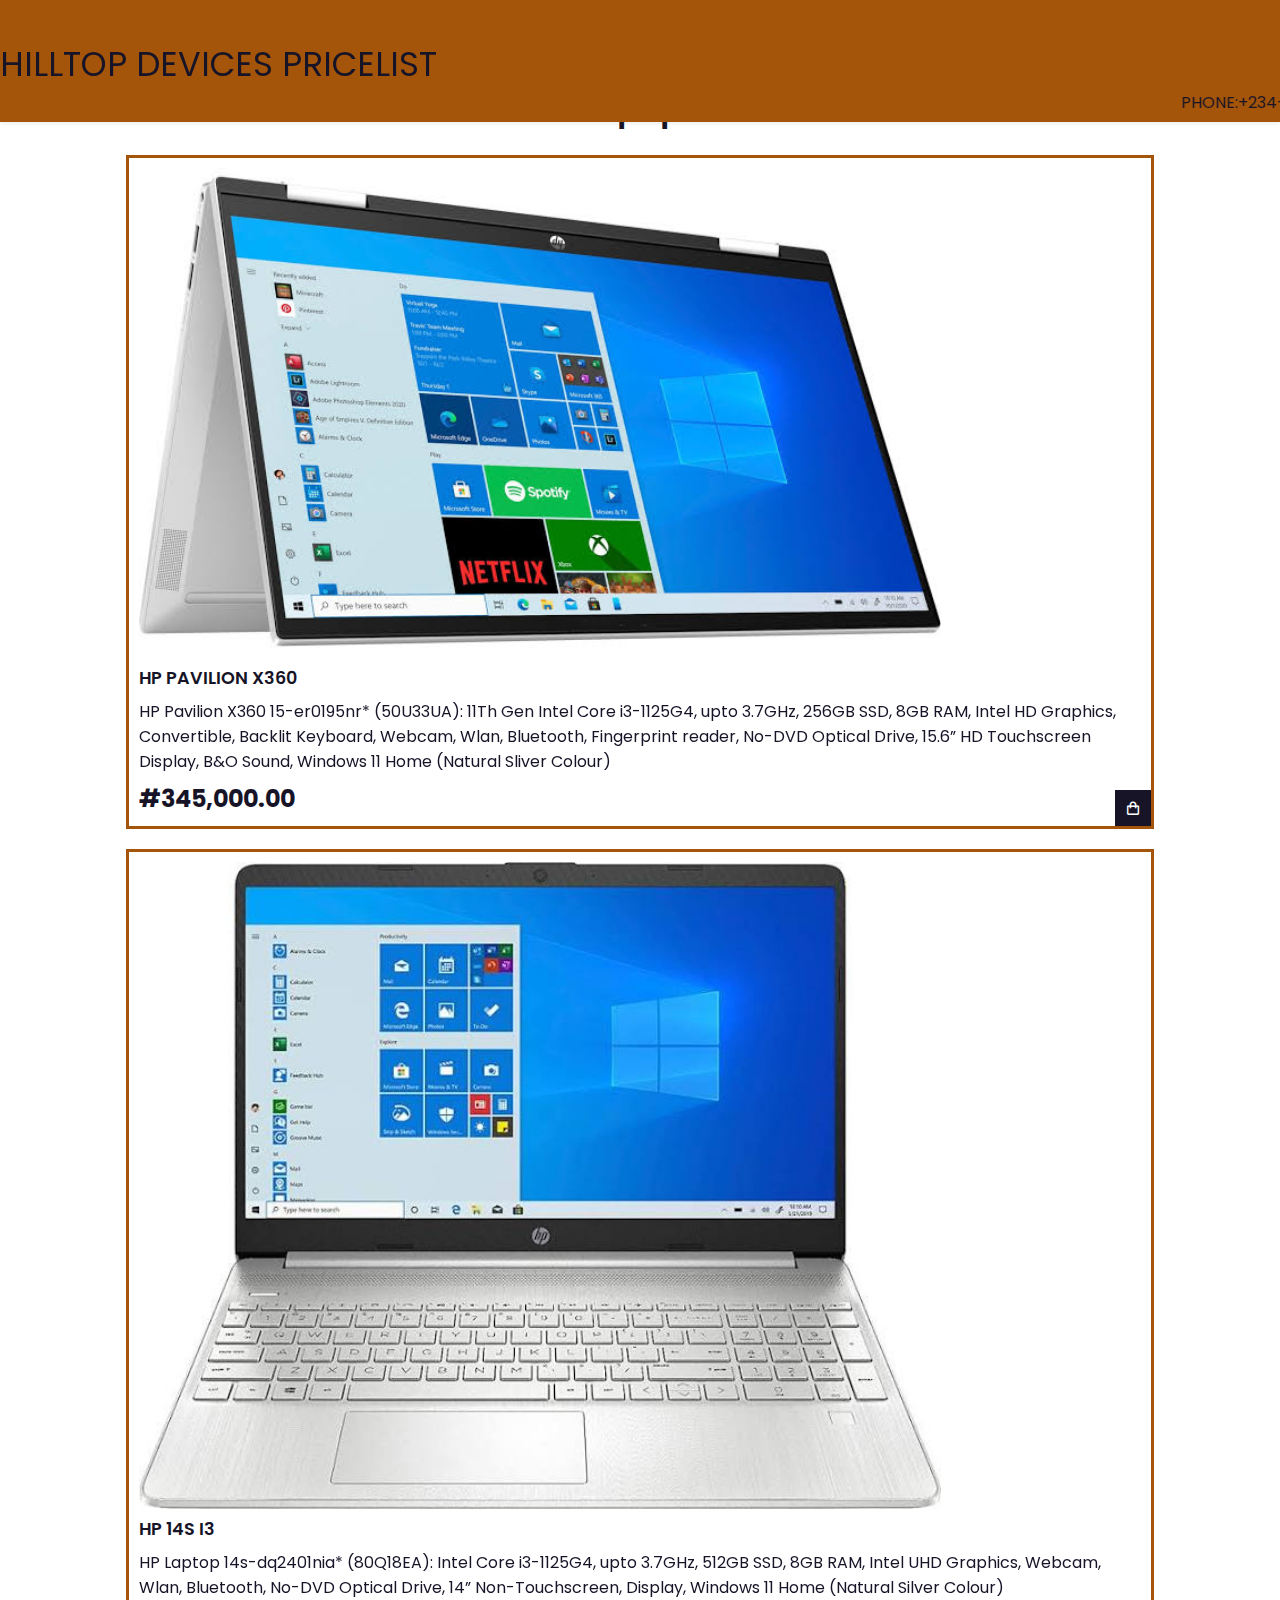
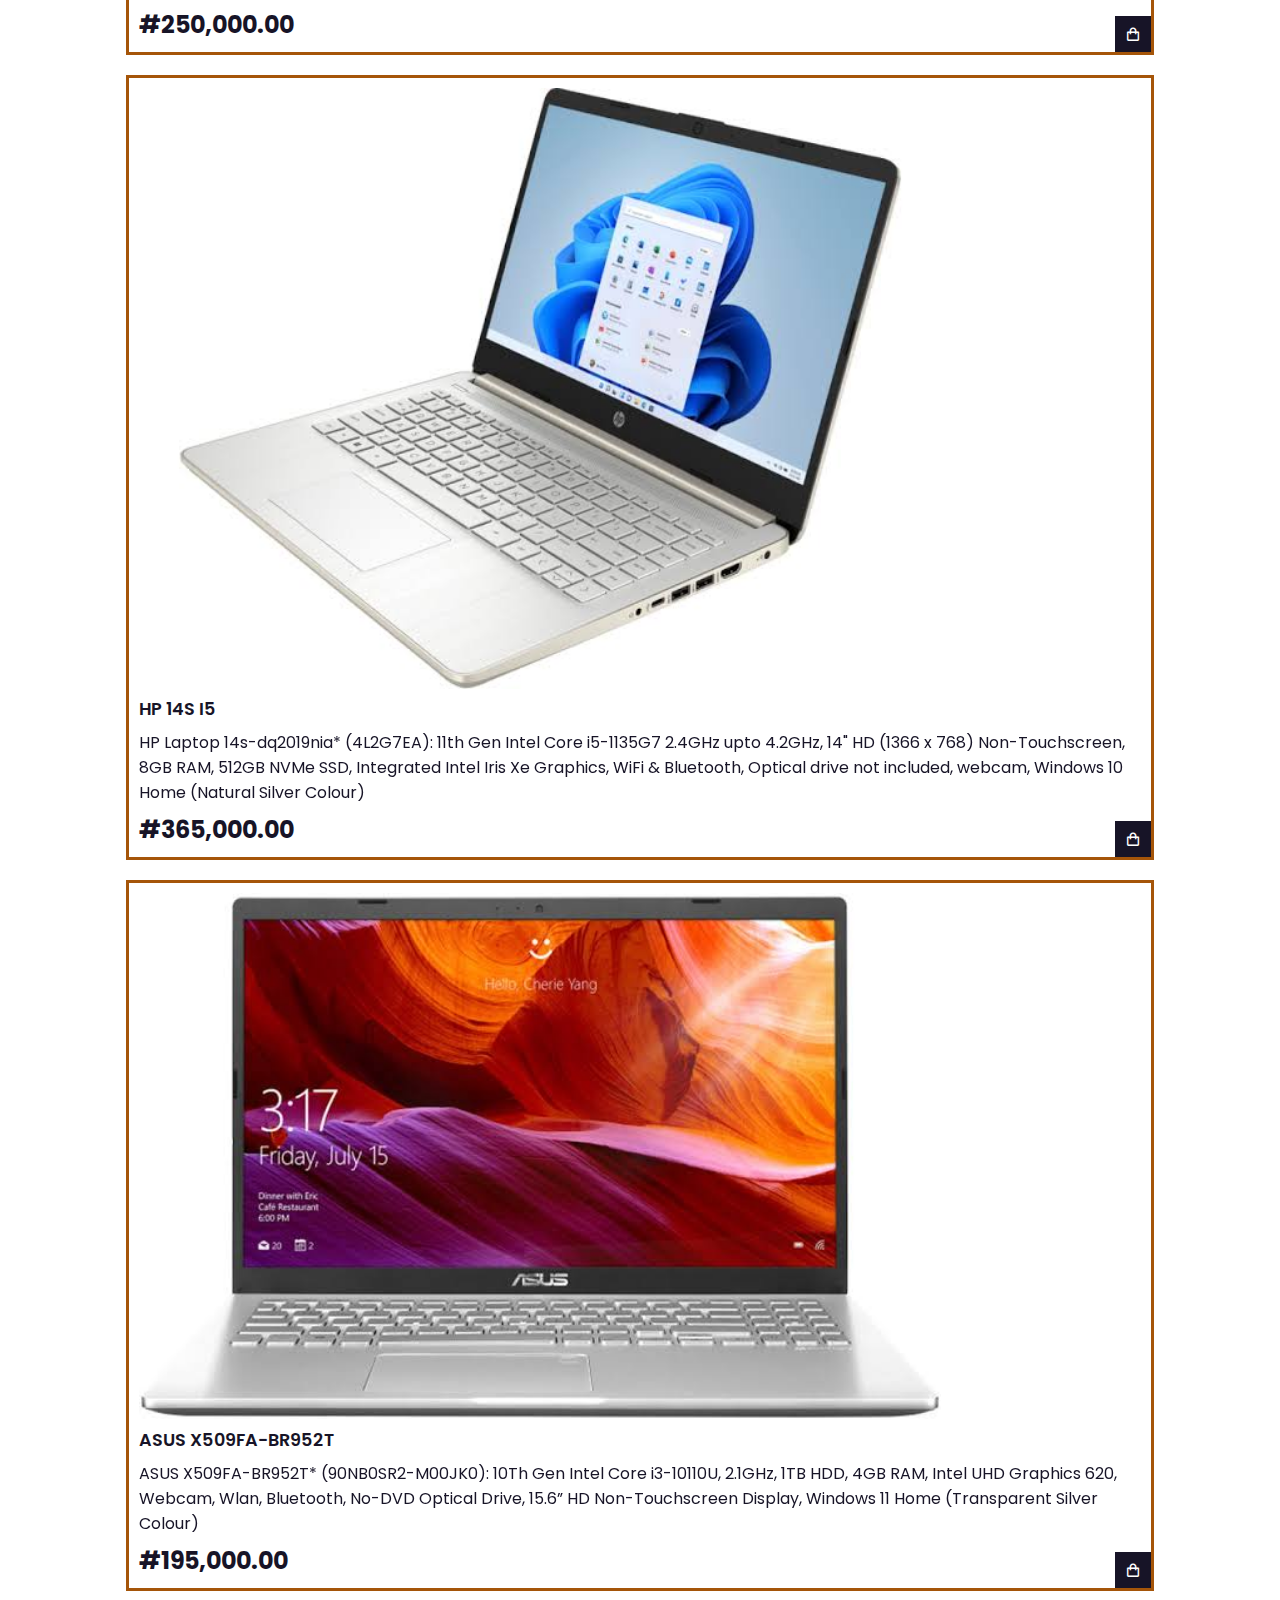
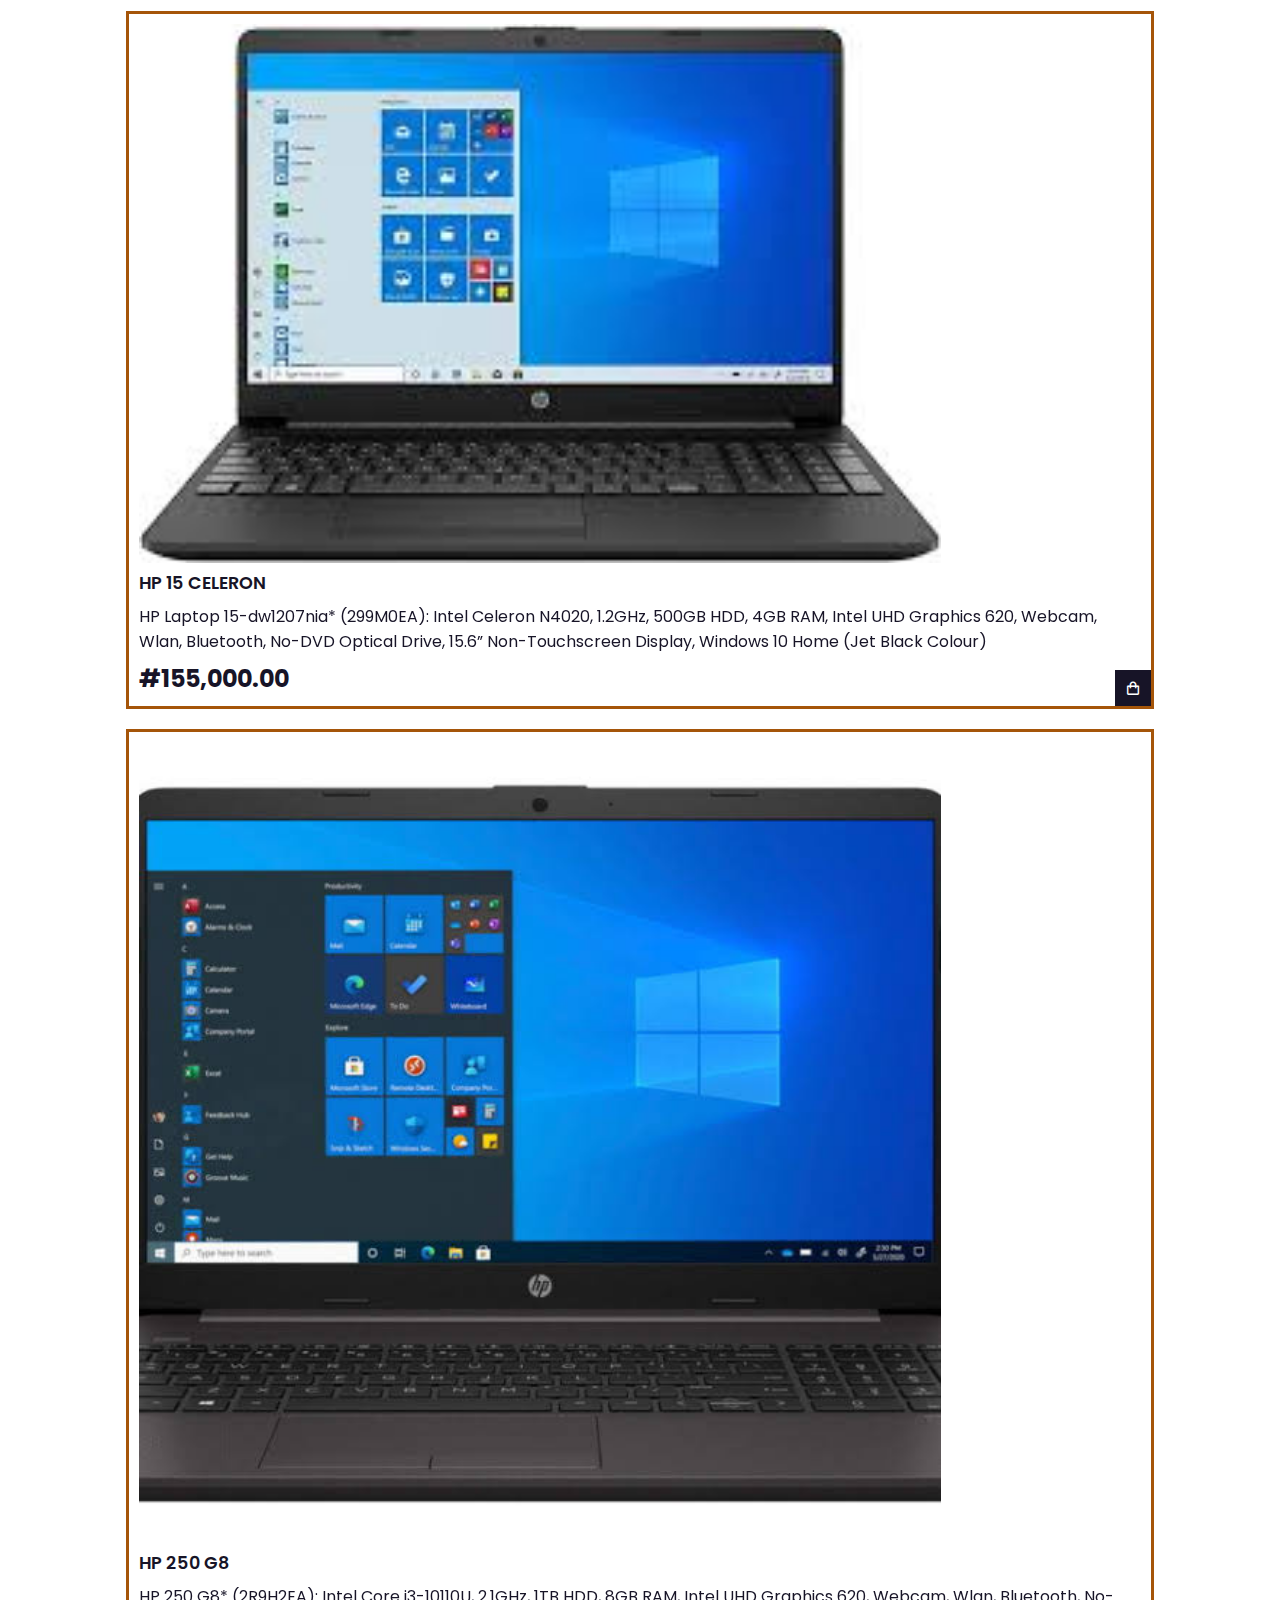
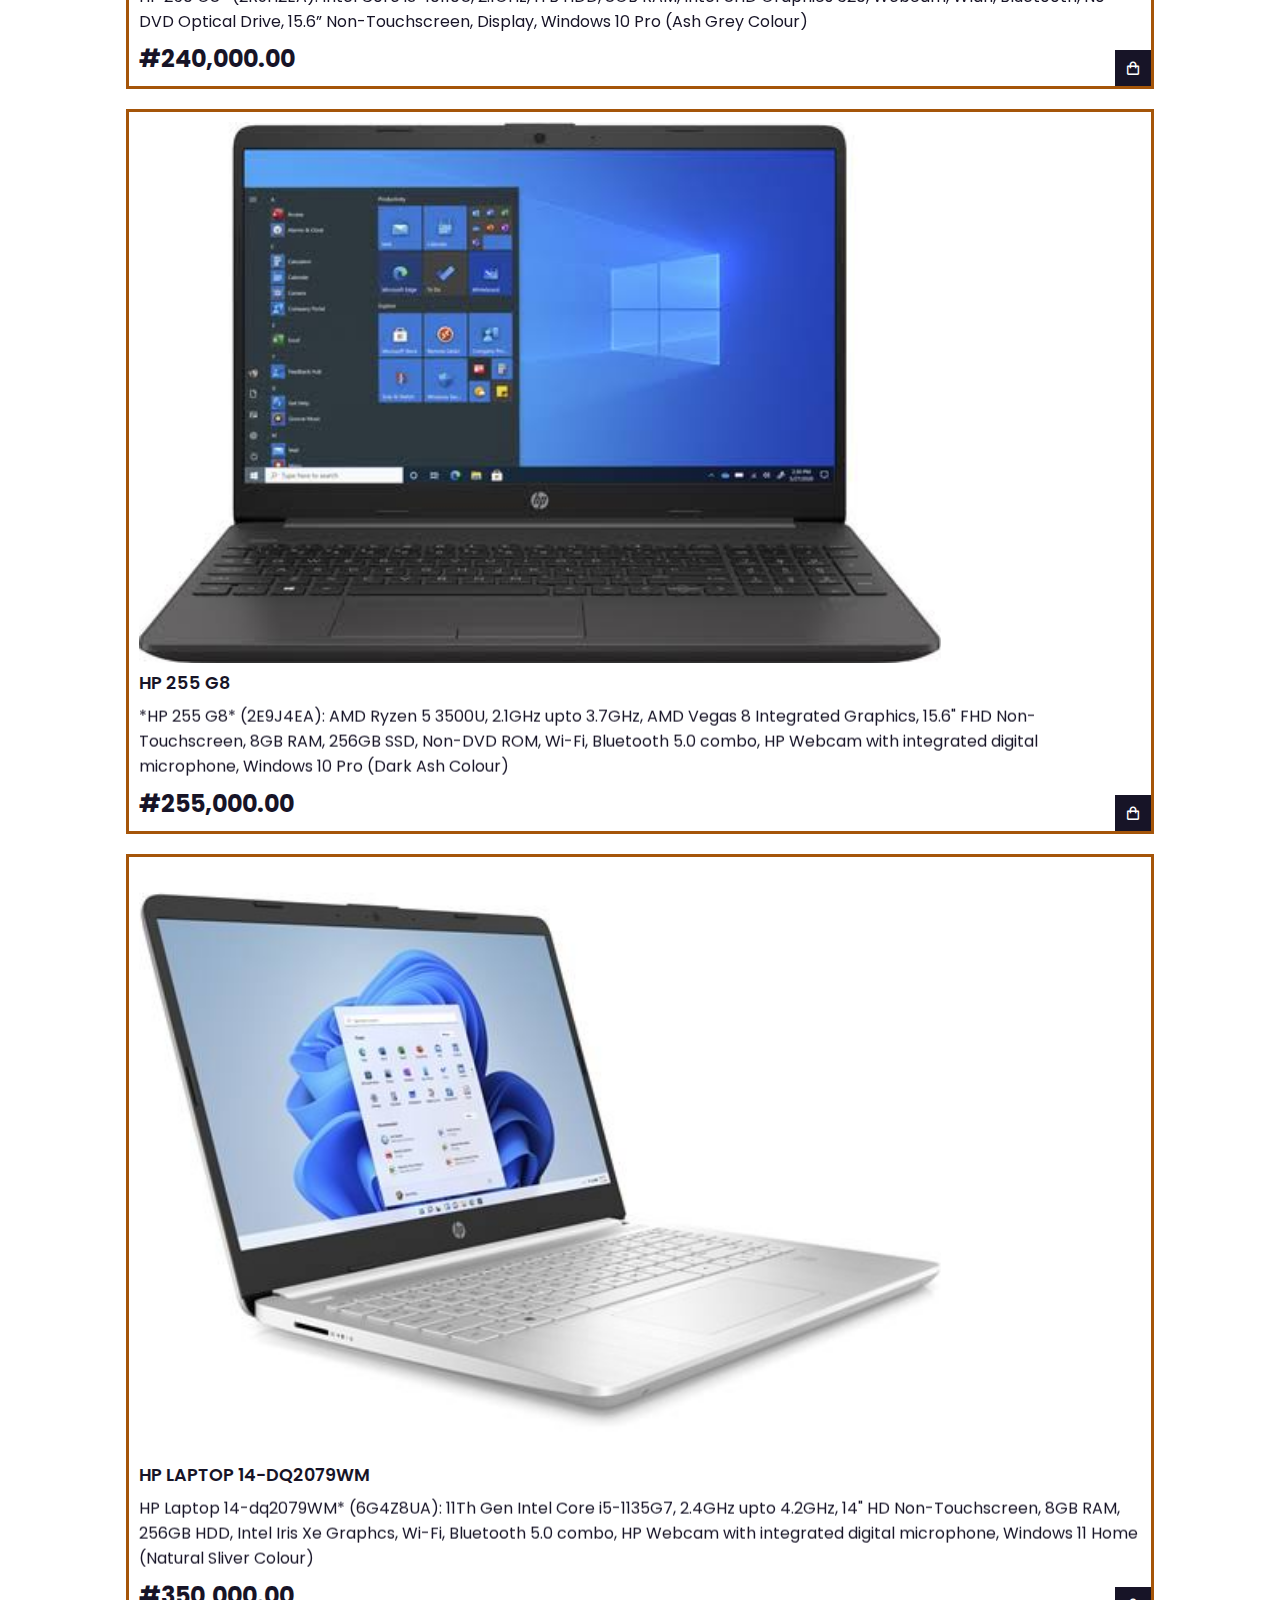
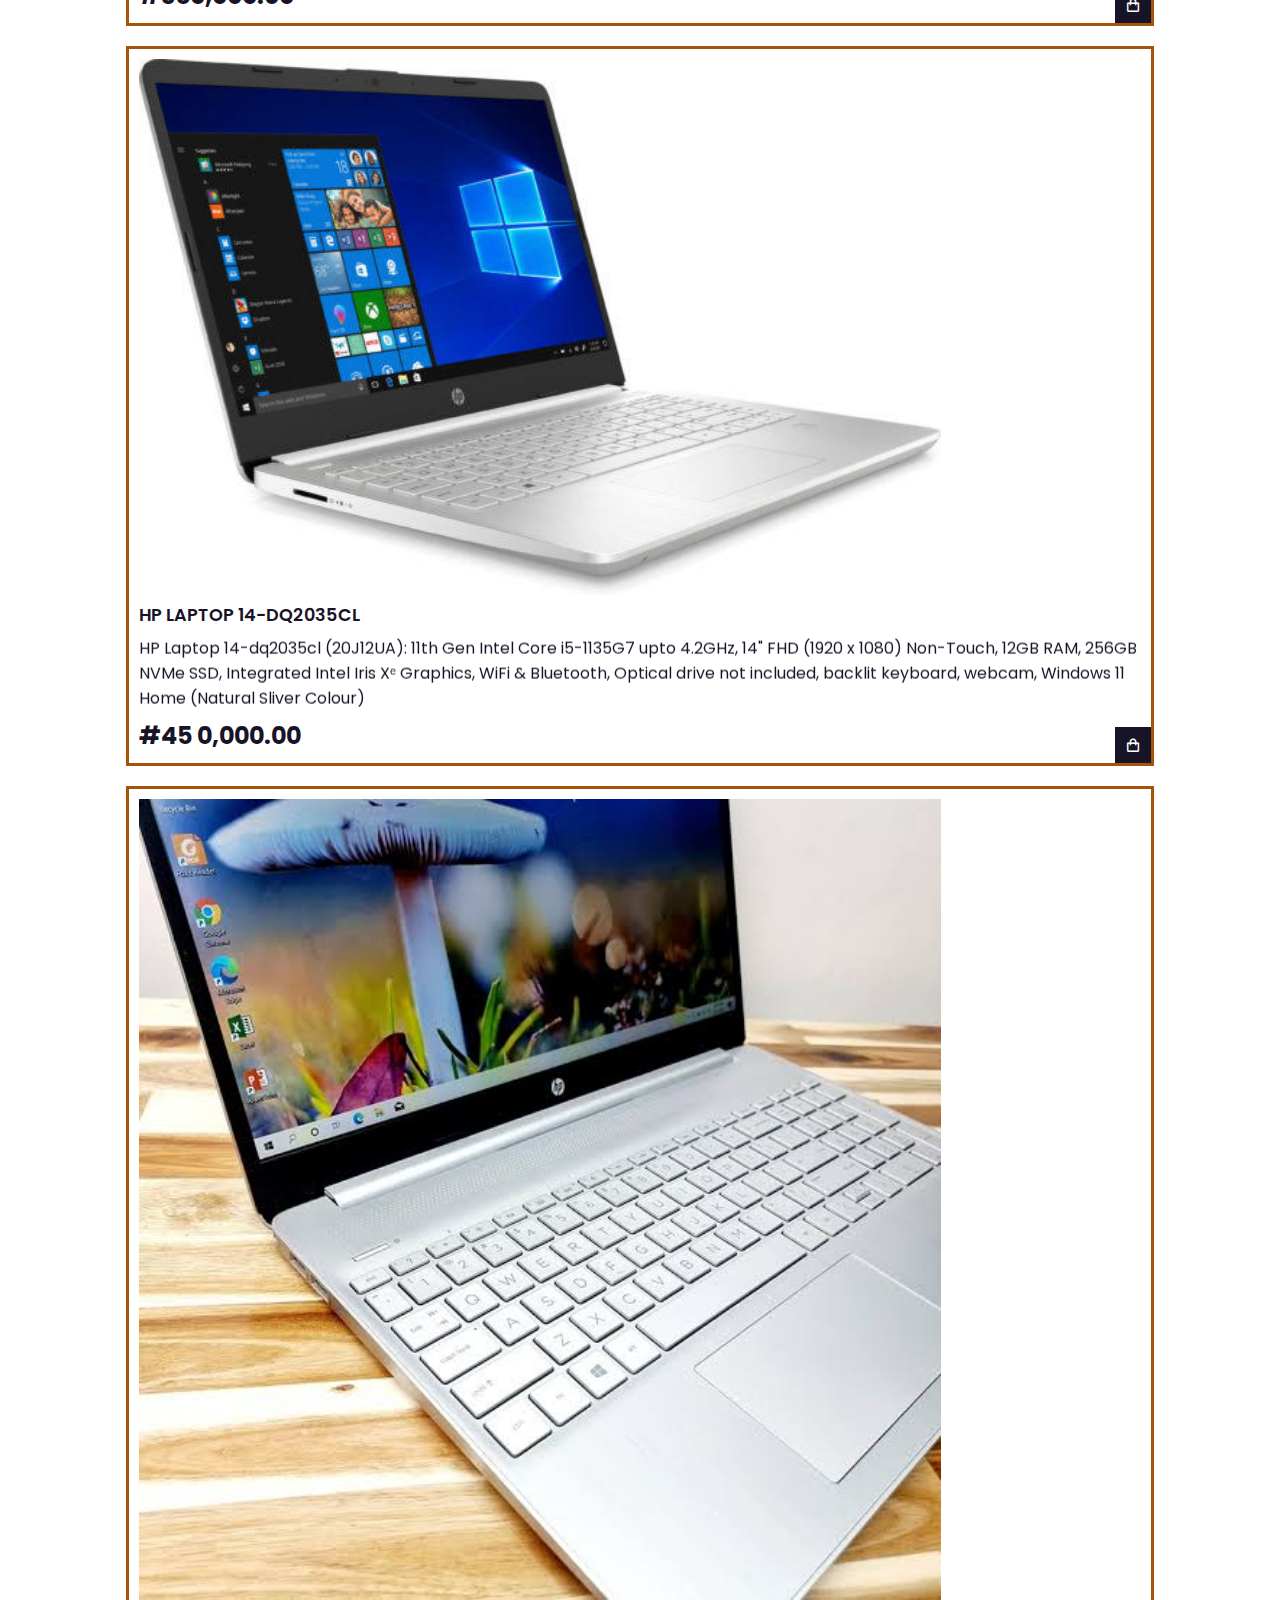
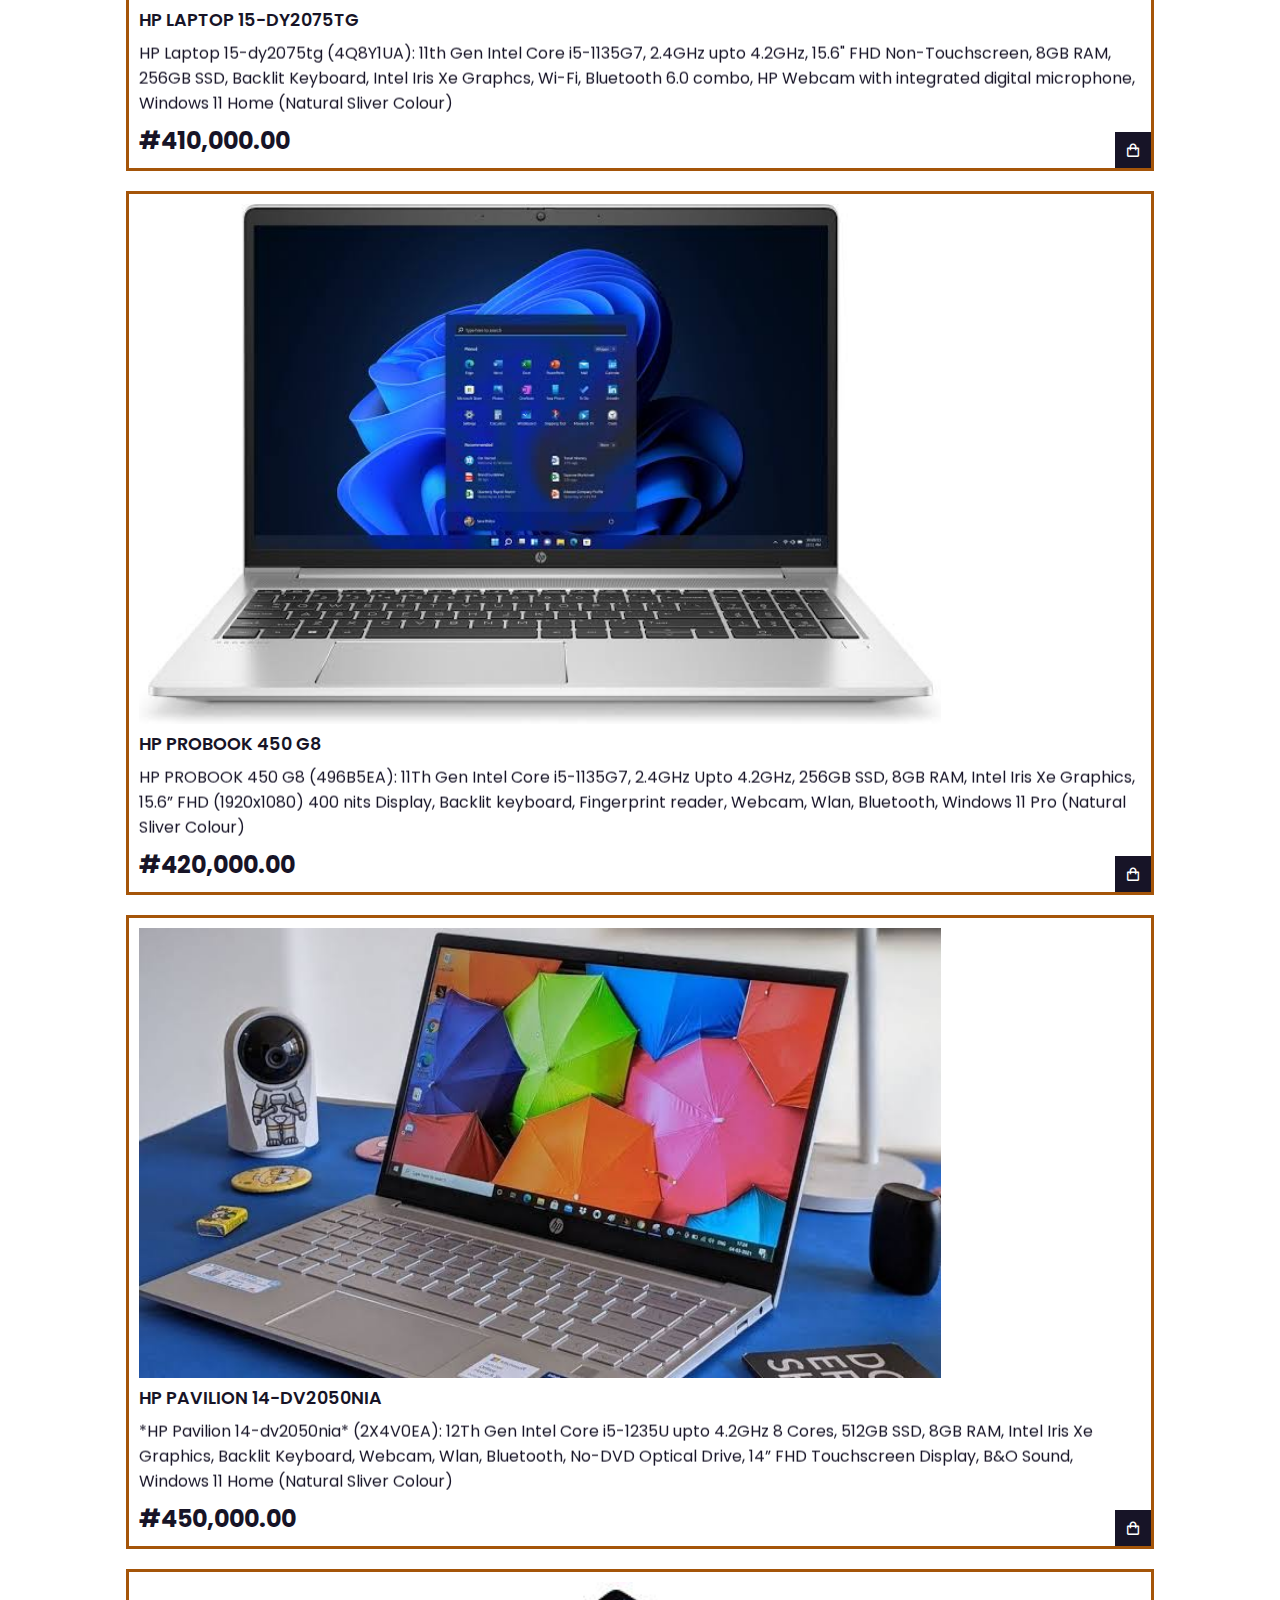
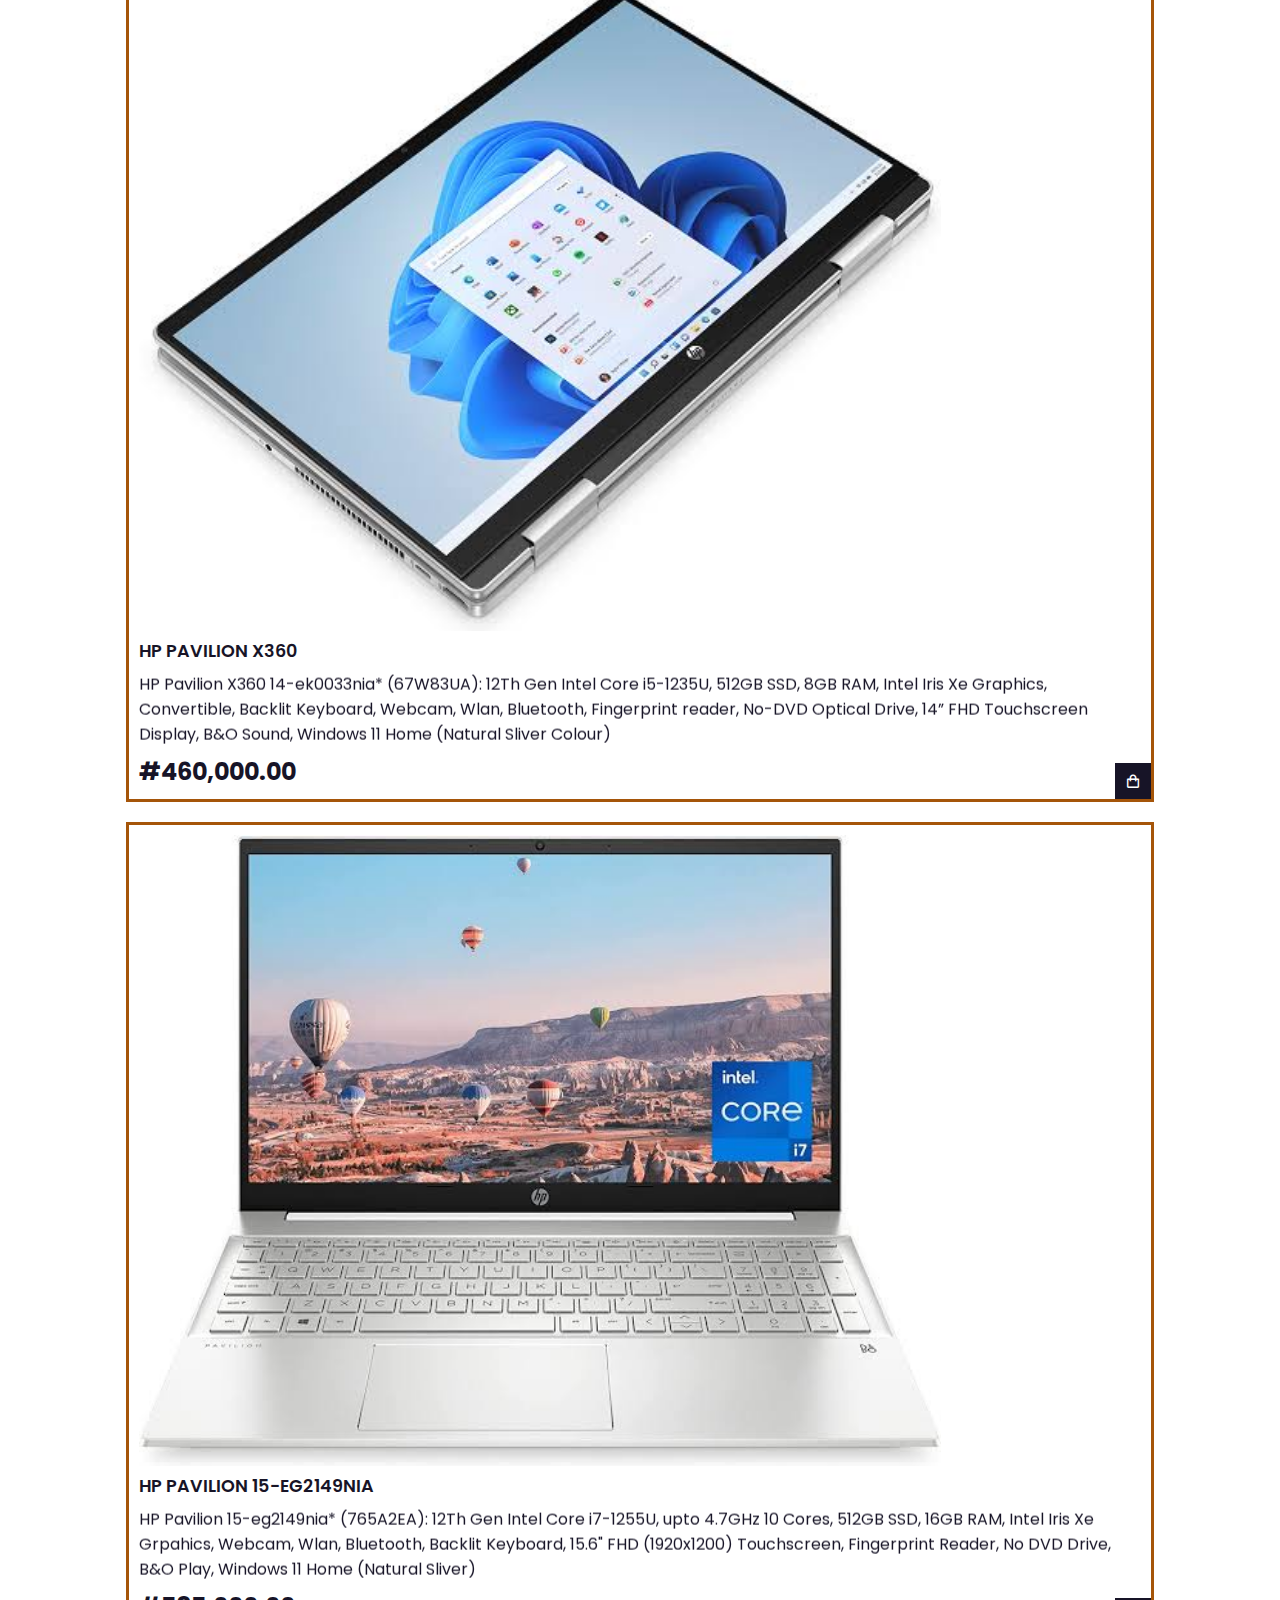
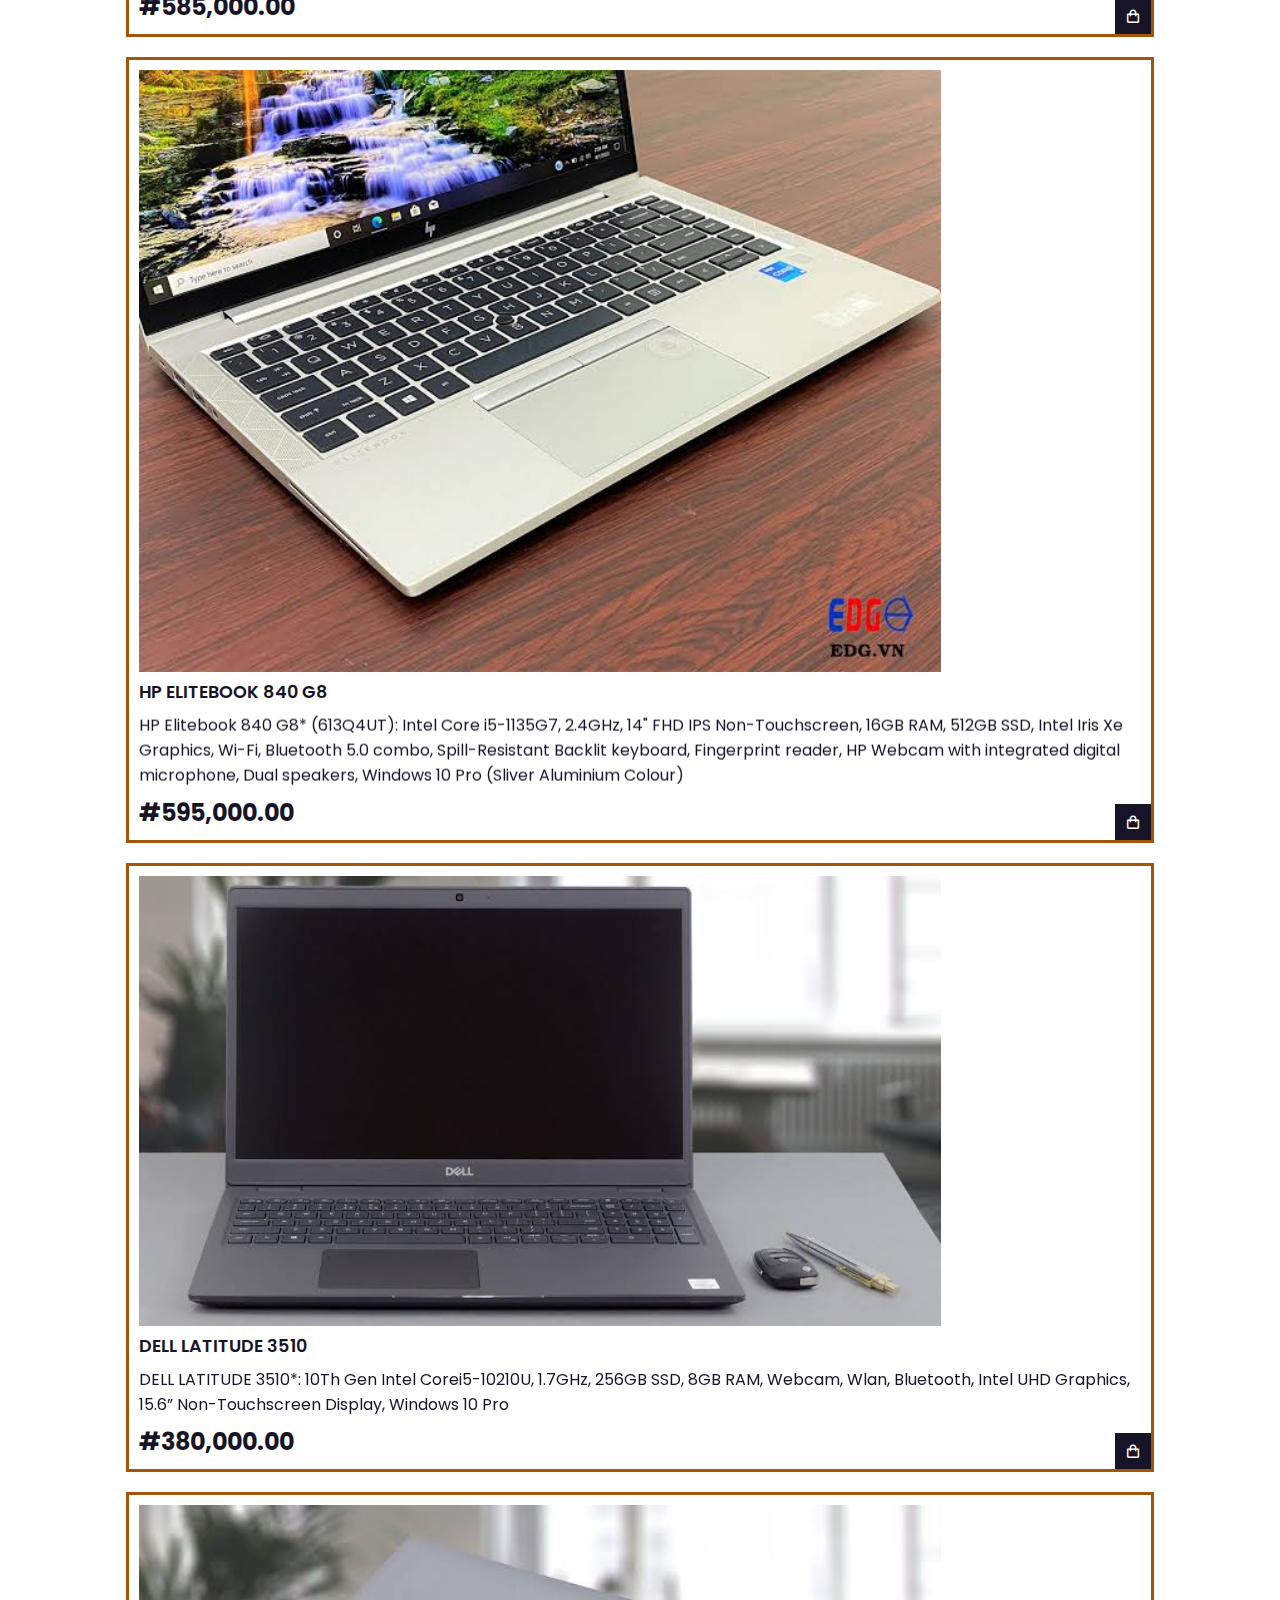
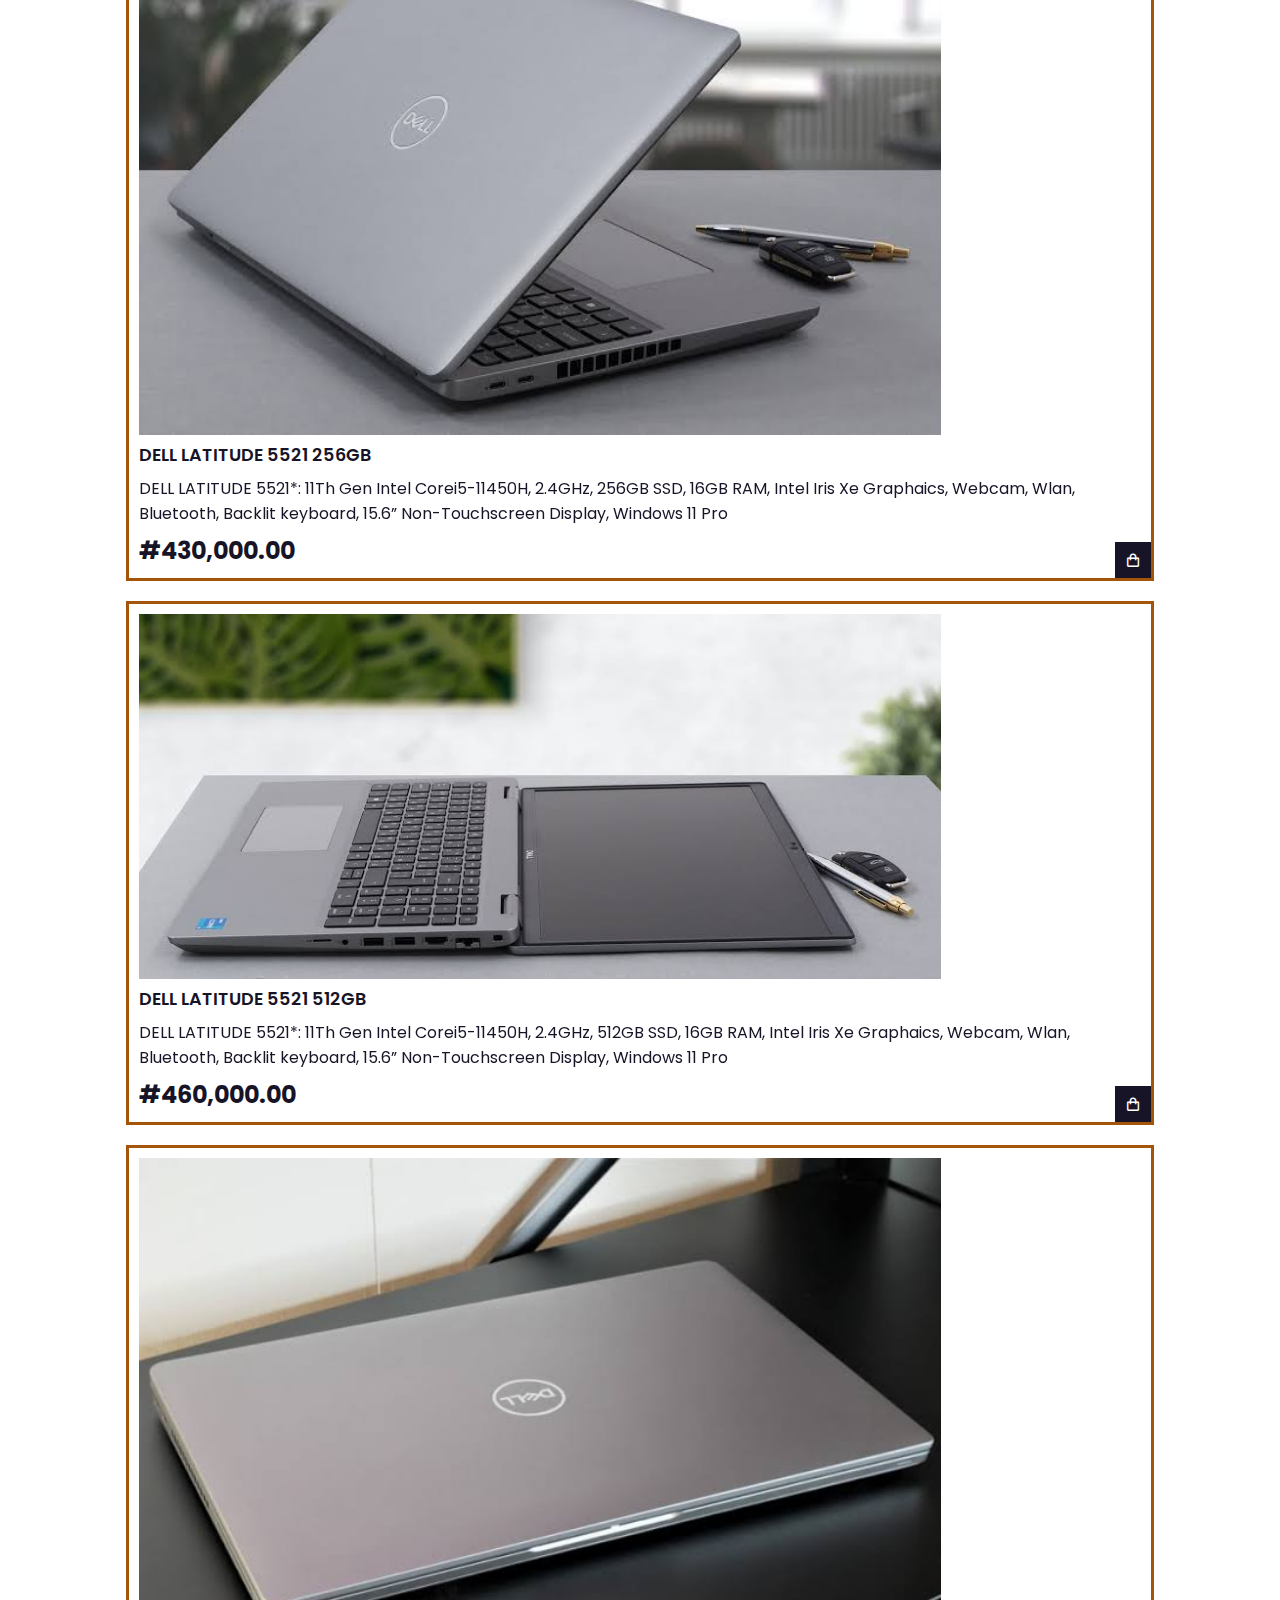
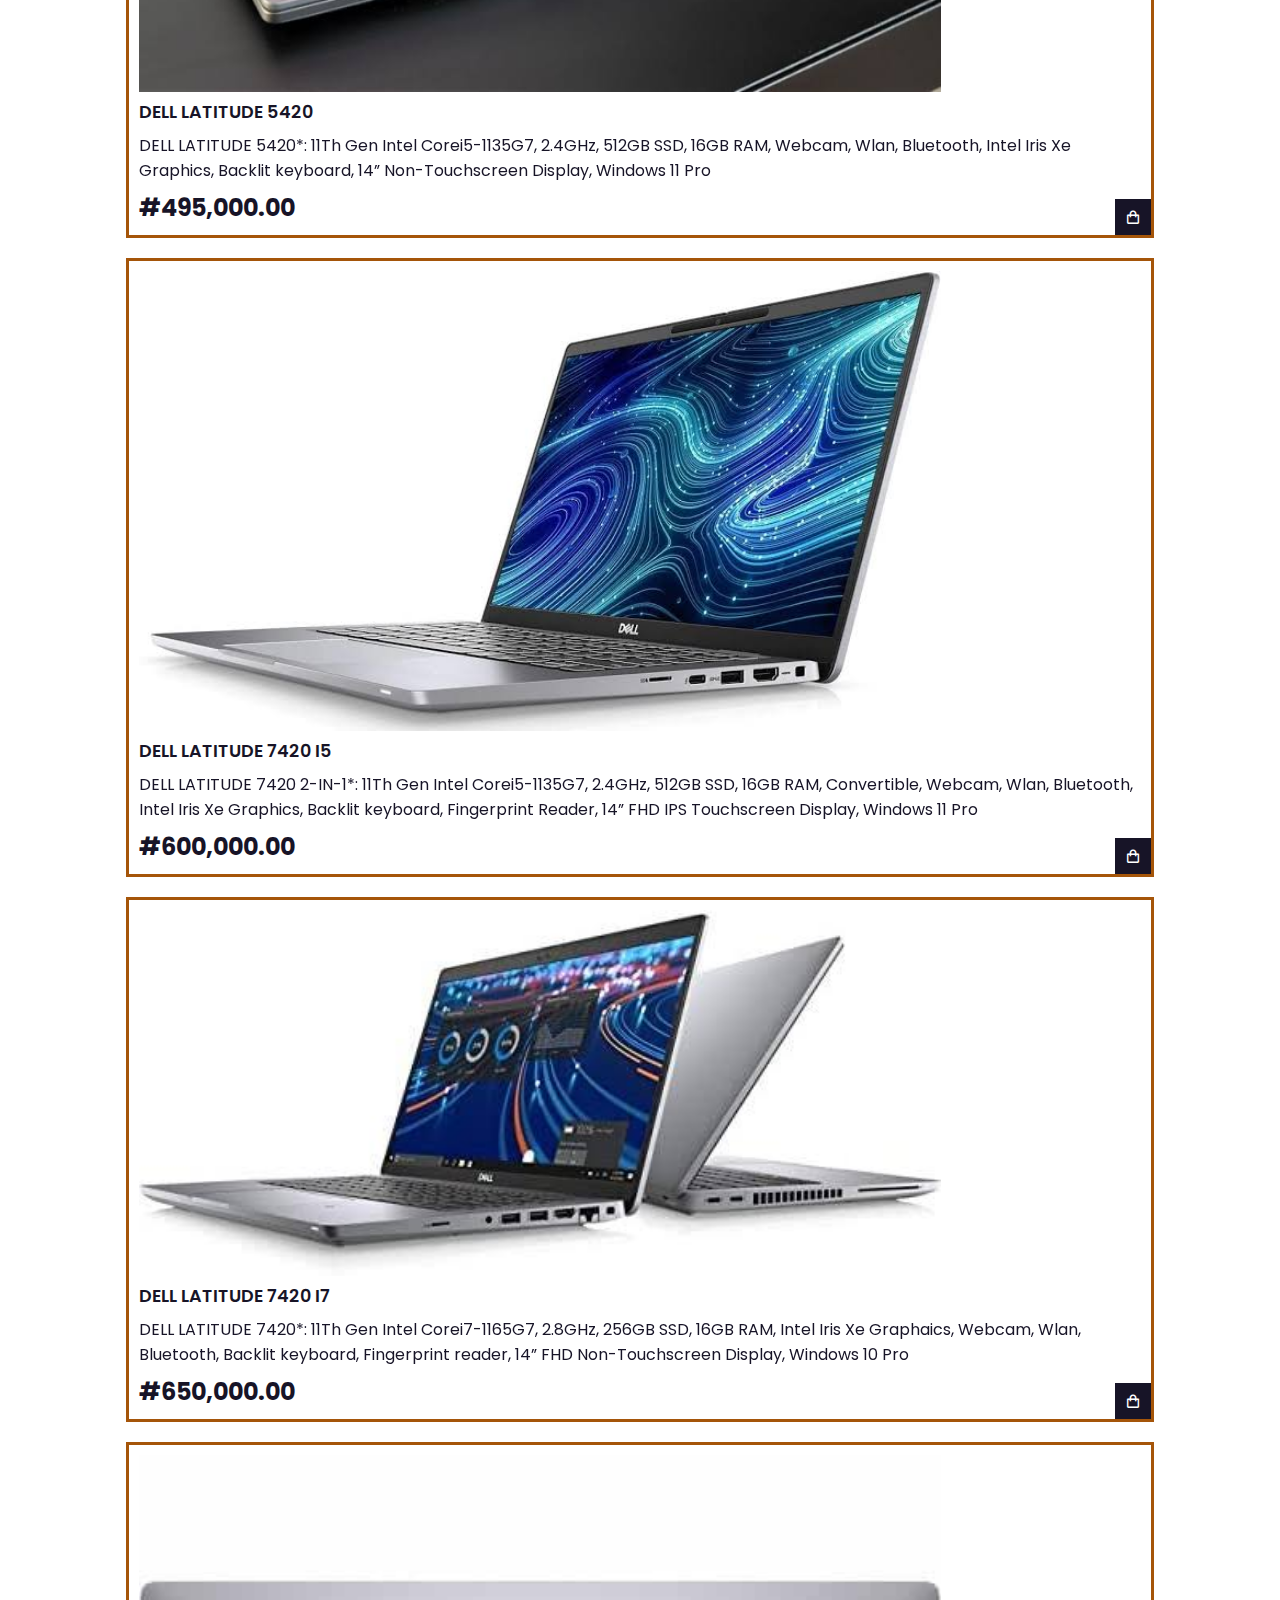
==== HILLTOPPP DEVICES2/index.html @ 817f25f0 "Add files via upload" ====
<!DOCTYPE html>
<html lang="en">
<head>
    <meta charset="UTF-8">
    <meta name="viewport" content="width=device-width, initial-scale=1.0">
    <title>Hilltop Devices PriceList</title>
    <!-- <link to css -->
    <!-- link to box icons -->
    <link href='https://unpkg.com/boxicons@2.1.4/css/boxicons.min.css' rel='stylesheet'>
     <!-- <link rel="stylesheet" href="css/bootstrap.min.css"> -->
    <!-- <link rel="stylesheet" href="css/font-awesome.min.css"> -->
    <!-- <link rel="stylesheet" href="css/bootstrapp.min.css">  -->
    <link rel="stylesheet" href="css/style.css"> 
</head>
<body>
    <!-- header -->
    <header>
        <div class="nav container"></div>
        <a href="#" class="logo">HILLTOP DEVICES PRICELIST</a>
        <marquee >PHONE:+234-909-273-9178  ADDRESS: Suite C10, MSQUARE Plaza @ N0 2, Pepple street, Computer Village ikeja, Lagos</marquee>
       
        <!-- cart-icon -->

        <script src="https://static.elfsight.com/platform/platform.js" data-use-service-core defer></script>
        <div class="elfsight-app-72f324aa-afa5-4ec3-861b-7523d70e70b2"></div>
        
        
        
    </header>
    <!-- shop -->
    <section class="shop container">
        <h2 class="section-title">Laptops</h2>
        <!-- Content -->
        <div class="shop-content">
            <!-- box 1 -->
            <div class="product-box">
                <img  src="img/pavilionX3601.jpeg" alt="" class="product-img">
                <h2 class="product-title">HP PAVILION X360</h2> 
                <marquee width="100%" direction="up" behavior="slide" speed=""><p>HP Pavilion X360 15-er0195nr* (50U33UA): 11Th Gen Intel Core i3-1125G4, upto 3.7GHz, 256GB SSD, 8GB RAM, Intel HD Graphics, Convertible, Backlit Keyboard, Webcam, Wlan, Bluetooth, Fingerprint reader, No-DVD Optical Drive, 15.6” HD Touchscreen Display, B&O Sound, Windows 11 Home (Natural Sliver Colour)</p></marquee>
                <span class="price"><h2>#345,000.00</h2></span>
                <i class=" bx bx-shopping-bag add-cart"></i>       
          
            </div>
             <!-- box 2 -->
             <div class="product-box">
                <img  src="img/14shp2.jpeg" alt="" class="product-img">
                <h2 class="product-title"> HP 14s i3</h2>             
                <marquee width="100%" direction="up" behavior="slide" speed=""><p>HP Laptop 14s-dq2401nia* (80Q18EA): Intel Core i3-1125G4, upto 3.7GHz, 512GB SSD, 8GB RAM, Intel UHD Graphics, Webcam, Wlan, Bluetooth, No-DVD Optical Drive, 14” Non-Touchscreen, Display, Windows 11 Home (Natural Silver Colour)</p></marquee>
                <span class="price"><h2>#250,000.00</h2></span>
                <i class=" bx bx-shopping-bag add-cart"></i>

          
            </div>
             <!-- box 3 -->
             <div class="product-box">
                <img  src="img/i5hp3.jpeg" alt="" class="product-img">
                <h2 class="product-title"> HP 14s i5</h2>              
                <marquee width="100%" direction="up" behavior="slide"><p>HP Laptop 14s-dq2019nia* (4L2G7EA): 11th Gen Intel Core i5-1135G7 2.4GHz upto 4.2GHz, 14" HD (1366 x 768) Non-Touchscreen, 8GB RAM, 512GB NVMe SSD, Integrated Intel Iris Xe Graphics, WiFi & Bluetooth, Optical drive not included, webcam, Windows 10 Home (Natural Silver Colour)</p></marquee>
                <span class="price"><h2>#365,000.00</h2></span>
                <i class=" bx bx-shopping-bag add-cart"></i>       
          
            </div>

             <!-- box 4 -->
             <div class="product-box">
                <img  src="img/Asus4.jpeg" alt="" class="product-img">
                <h2 class="product-title"> ASUS X509FA-BR952T</h2>              
                <marquee width="100%" direction="up" behavior="slide"><p>ASUS X509FA-BR952T* (90NB0SR2-M00JK0): 10Th Gen Intel Core i3-10110U, 2.1GHz, 1TB HDD, 4GB RAM, Intel UHD Graphics 620, Webcam, Wlan, Bluetooth, No-DVD Optical Drive, 15.6” HD Non-Touchscreen Display, Windows 11 Home (Transparent Silver Colour)</p></marquee>
                <span class="price"><h2>#195,000.00</h2></span>
                <i class=" bx bx-shopping-bag add-cart"></i>       
          
            </div>

             <!-- box 5 -->
             <div class="product-box">
                <img  src="img/laptop5.jpeg" alt="" class="product-img">
                <h2 class="product-title"> HP 15 Celeron</h2>               
                <marquee width="100%" direction="up" behavior="slide"><p>HP Laptop 15-dw1207nia* (299M0EA): Intel Celeron N4020, 1.2GHz, 500GB HDD, 4GB RAM, Intel UHD Graphics 620, Webcam, Wlan, Bluetooth, No-DVD Optical Drive, 15.6” Non-Touchscreen Display, Windows 10 Home (Jet Black Colour)</p></marquee>
                <span class="price"><h2>#155,000.00</h2></span>
                <i class=" bx bx-shopping-bag add-cart"></i>       
          
            </div>

             <!-- box 6 -->
             <div class="product-box">
                <img  src="img/laptop (6).jpeg" alt="" class="product-img">
                <h2 class="product-title"> HP 250 G8</h2>    
                <marquee width="100%" direction="up" behavior="slide"><p>HP 250 G8* (2R9H2EA): Intel Core i3-10110U, 2.1GHz, 1TB HDD, 8GB RAM, Intel UHD Graphics 620, Webcam, Wlan, Bluetooth, No-DVD Optical Drive, 15.6” Non-Touchscreen, Display, Windows 10 Pro (Ash Grey Colour)</p></marquee>
                <span class="price"><h2>#240,000.00</h2></span>
                <i class=" bx bx-shopping-bag add-cart"></i>       
          
            </div>

            <!-- box 7 -->
            <div class="product-box">
                <img  src="img/laptop (7).jpeg" alt="" class="product-img">
                <h2 class="product-title"> HP 255 G8</h2>              
                <marquee width="100%" direction="up" behavior="slide"><p>*HP 255 G8* (2E9J4EA): AMD Ryzen 5 3500U, 2.1GHz upto 3.7GHz, AMD Vegas 8 Integrated Graphics, 15.6" FHD Non-Touchscreen, 8GB RAM, 256GB SSD, Non-DVD ROM, Wi-Fi, Bluetooth 5.0 combo, HP Webcam with integrated digital microphone, Windows 10 Pro (Dark Ash Colour)</p></marquee>
                <span class="price"><h2>#255,000.00</h2></span>
                <i class=" bx bx-shopping-bag add-cart"></i>       
          
            </div>

             <!-- box 8 -->
             <div class="product-box">
                <img  src="img/laptop8.jpeg" alt="" class="product-img">
                <h2 class="product-title"> HP Laptop 14-dq2079WM</h2>              
                <marquee width="100%" direction="up" behavior="slide"><p>HP Laptop 14-dq2079WM* (6G4Z8UA): 11Th Gen Intel Core i5-1135G7, 2.4GHz upto 4.2GHz, 14" HD Non-Touchscreen, 8GB RAM, 256GB HDD, Intel Iris Xe Graphcs, Wi-Fi, Bluetooth 5.0 combo, HP Webcam with integrated digital microphone, Windows 11 Home (Natural Sliver Colour)</p></marquee>
                <span class="price"><h2>#350,000.00</h2></span>
                <i class=" bx bx-shopping-bag add-cart"></i>       
          
            </div>

            <!-- box 9 -->
            <div class="product-box">
                <img  src="img/laptop (9).jpeg" alt="" class="product-img">
                <h2 class="product-title"> HP Laptop 14-dq2035cl</h2>              
                <marquee width="100%" direction="up" behavior="slide"><p>HP Laptop 14-dq2035cl (20J12UA): 11th Gen Intel Core i5-1135G7 upto 4.2GHz, 14" FHD (1920 x 1080) Non-Touch, 12GB RAM, 256GB NVMe SSD, Integrated Intel Iris Xᵉ Graphics, WiFi & Bluetooth, Optical drive not included, backlit keyboard, webcam, Windows 11 Home (Natural Sliver Colour)</p></marquee>
                <span class="price"><h2>#45 0,000.00</h2></span>
                <i class=" bx bx-shopping-bag add-cart"></i>       
          
            </div>

            <!-- box 10 -->
            <div class="product-box">
                <img  src="img/laptop (10).jpeg" alt="" class="product-img">
                <h2 class="product-title">HP Laptop 15-dy2075tg </h2>              
                <marquee width="100%" direction="up" behavior="slide"><p>HP Laptop 15-dy2075tg (4Q8Y1UA): 11th Gen Intel Core i5-1135G7, 2.4GHz upto 4.2GHz, 15.6" FHD Non-Touchscreen, 8GB RAM, 256GB SSD, Backlit Keyboard, Intel Iris Xe Graphcs, Wi-Fi, Bluetooth 6.0 combo, HP Webcam with integrated digital microphone, Windows 11 Home (Natural Sliver Colour)</p></marquee>
                <span class="price"><h2>#410,000.00</h2></span>
                <i class=" bx bx-shopping-bag add-cart"></i>       
          
            </div>

            <!-- box 11 -->
            <div class="product-box">
                <img  src="img/laptop (11).jpeg" alt="" class="product-img">
                <h2 class="product-title"> HP PROBOOK 450 G8</h2>              
                <marquee width="100%" direction="up" behavior="slide"><p>HP PROBOOK 450 G8 (496B5EA): 11Th Gen Intel Core i5-1135G7, 2.4GHz Upto 4.2GHz, 256GB SSD, 8GB RAM, Intel Iris Xe Graphics, 15.6” FHD (1920x1080) 400 nits Display, Backlit keyboard, Fingerprint reader, Webcam, Wlan, Bluetooth, Windows 11 Pro (Natural Sliver Colour)</p></marquee>
                <span class="price"><h2>#420,000.00</h2></span>
                <i class=" bx bx-shopping-bag add-cart"></i>       
          
            </div> 

            <!-- box 12 -->
            <div class="product-box">
                <img  src="img/laptop (12).jpeg" alt="" class="product-img">
                <h2 class="product-title"> HP Pavilion 14-dv2050nia</h2>              
                <marquee width="100%" direction="up" behavior="slide"><p>*HP Pavilion 14-dv2050nia* (2X4V0EA): 12Th Gen Intel Core i5-1235U upto 4.2GHz 8 Cores, 512GB SSD, 8GB RAM, Intel Iris Xe Graphics, Backlit Keyboard, Webcam, Wlan, Bluetooth, No-DVD Optical Drive, 14” FHD Touchscreen Display, B&O Sound, Windows 11 Home (Natural Sliver Colour)</p></marquee>
                <span class="price"><h2>#450,000.00</h2></span>
                <i class=" bx bx-shopping-bag add-cart"></i>       
          
            </div>

            <!-- box 13 -->
            <div class="product-box">
                <img  src="img/laptop (13).jpeg" alt="" class="product-img">
                <h2 class="product-title"> HP Pavilion X360</h2>              
                <marquee width="100%" direction="up" behavior="slide"><p>HP Pavilion X360 14-ek0033nia* (67W83UA): 12Th Gen Intel Core i5-1235U, 512GB SSD, 8GB RAM, Intel Iris Xe Graphics, Convertible, Backlit Keyboard, Webcam, Wlan, Bluetooth, Fingerprint reader, No-DVD Optical Drive, 14” FHD Touchscreen Display, B&O Sound, Windows 11 Home (Natural Sliver Colour)</p></marquee>
                <span class="price"><h2>#460,000.00</h2></span>
                <i class=" bx bx-shopping-bag add-cart"></i>       
          
            </div>

            <!-- box 14 -->
            <div class="product-box">
                <img  src="img/laptop (14).jpeg" alt="" class="product-img">
                <h2 class="product-title"> HP Pavilion 15-eg2149nia</h2>              
                <marquee width="100%" direction="up" behavior="slide"><p>HP Pavilion 15-eg2149nia* (765A2EA): 12Th Gen Intel Core i7-1255U, upto 4.7GHz 10 Cores, 512GB SSD, 16GB RAM, Intel Iris Xe Grpahics, Webcam, Wlan, Bluetooth, Backlit Keyboard, 15.6" FHD (1920x1200) Touchscreen, Fingerprint Reader, No DVD Drive, B&O Play, Windows 11 Home (Natural Sliver)</p></marquee>
                <span class="price"><h2>#585,000.00</h2></span>
                <i class=" bx bx-shopping-bag add-cart"></i>       
          
            </div>

            <!-- box 15 -->
            <div class="product-box">
                <img  src="img/laptop (15).jpeg" alt="" class="product-img">
                <h2 class="product-title"> HP Elitebook 840 G8</h2>              
                <marquee width="100%" direction="up" behavior="slide"><p>HP Elitebook 840 G8* (613Q4UT): Intel Core i5-1135G7, 2.4GHz, 14" FHD IPS Non-Touchscreen, 16GB RAM, 512GB SSD, Intel Iris Xe Graphics, Wi-Fi, Bluetooth 5.0 combo, Spill-Resistant Backlit keyboard, Fingerprint reader, HP Webcam with integrated digital microphone, Dual speakers, Windows 10 Pro (Sliver Aluminium Colour)</p></marquee>
                <span class="price"><h2>#595,000.00</h2></span>
                <i class=" bx bx-shopping-bag add-cart"></i>       
          
            </div>

            <!-- box 16 -->
            <div class="product-box">
                <img  src="img/laptop (16).jpeg" alt="" class="product-img">
                <h2 class="product-title"> DELL LATITUDE 3510</h2>              
                <marquee width="100%" direction="up" behavior="slide"><p>DELL LATITUDE 3510*: 10Th Gen Intel Corei5-10210U, 1.7GHz, 256GB SSD, 8GB RAM, Webcam, Wlan, Bluetooth, Intel UHD Graphics, 15.6” Non-Touchscreen Display, Windows 10 Pro</p></marquee>
                <span class="price"><h2>#380,000.00</h2></span>
                <i class=" bx bx-shopping-bag add-cart"></i>       
          
            </div>

            <!-- box 17 -->
            <div class="product-box">
                <img  src="img/laptop (17).jpeg" alt="" class="product-img">
                <h2 class="product-title">  DELL LATITUDE 5521 256GB</h2>              
                <marquee width="100%" direction="up" behavior="slide"><p> DELL LATITUDE 5521*: 11Th Gen Intel Corei5-11450H, 2.4GHz, 256GB SSD, 16GB RAM, Intel Iris Xe Graphaics, Webcam, Wlan, Bluetooth, Backlit keyboard, 15.6” Non-Touchscreen Display, Windows 11 Pro</p></marquee>
                <span class="price"><h2>#430,000.00</h2></span>
                <i class=" bx bx-shopping-bag add-cart"></i>       
          
            </div>

            <!-- box 18 -->
            <div class="product-box">
                <img  src="img/laptop(18).jpeg" alt="" class="product-img">
                <h2 class="product-title"> DELL LATITUDE 5521 512GB</h2>              
                <marquee width="100%" direction="up" behavior="slide"><p>DELL LATITUDE 5521*: 11Th Gen Intel Corei5-11450H, 2.4GHz, 512GB SSD, 16GB RAM, Intel Iris Xe Graphaics, Webcam, Wlan, Bluetooth, Backlit keyboard, 15.6” Non-Touchscreen Display, Windows 11 Pro</p></marquee>
                <span class="price"><h2>#460,000.00</h2></span>
                <i class=" bx bx-shopping-bag add-cart"></i>       
          
            </div>

            <!-- box 19 -->
            <div class="product-box">
                <img  src="img/laptop (19).jpeg" alt="" class="product-img">
                <h2 class="product-title">  DELL LATITUDE 5420</h2>              
                <marquee width="100%" direction="up" behavior="slide"><p> DELL LATITUDE 5420*: 11Th Gen Intel Corei5-1135G7, 2.4GHz, 512GB SSD, 16GB RAM, Webcam, Wlan, Bluetooth, Intel Iris Xe Graphics, Backlit keyboard, 14” Non-Touchscreen Display, Windows 11 Pro</p></marquee>
                <span class="price"><h2>#495,000.00</h2></span>
                <i class=" bx bx-shopping-bag add-cart"></i>       
          
            </div>

            <!-- box 20 -->
            <div class="product-box">
                <img  src="img/laptop (20).jpeg" alt="" class="product-img">
                <h2 class="product-title"> DELL LATITUDE 7420 i5</h2>              
                <marquee width="100%" direction="up" behavior="slide"><p>DELL LATITUDE 7420 2-IN-1*: 11Th Gen Intel Corei5-1135G7, 2.4GHz, 512GB SSD, 16GB RAM, Convertible, Webcam, Wlan, Bluetooth, Intel Iris Xe Graphics, Backlit keyboard, Fingerprint Reader, 14” FHD IPS Touchscreen Display, Windows 11 Pro </p></marquee>
                <span class="price"><h2>#600,000.00</h2></span>
                <i class=" bx bx-shopping-bag add-cart"></i>       
          
            </div>

            <!-- box 21 -->
            <div class="product-box">
                <img  src="img/laptop(21).jpeg" alt="" class="product-img">
                <h2 class="product-title"> DELL LATITUDE 7420 i7</h2>              
                <marquee width="100%" direction="up" behavior="slide"><p> DELL LATITUDE 7420*: 11Th Gen Intel Corei7-1165G7, 2.8GHz, 256GB SSD, 16GB RAM, Intel Iris Xe Graphaics, Webcam, Wlan, Bluetooth, Backlit keyboard, Fingerprint reader, 14” FHD Non-Touchscreen Display, Windows 10 Pro</p></marquee>
                <span class="price"><h2>#650,000.00</h2></span>
                <i class=" bx bx-shopping-bag add-cart"></i>       
          
            </div>

            <!-- box 22 -->
            <div class="product-box">
                <img  src="img/laptop(22).jpeg" alt="" class="product-img">
                <h2 class="product-title"> DELL LATITUDE 7420 Touchscreen</h2>              
                <marquee width="100%" direction="up" behavior="slide"><p>DELL LATITUDE 7420*: 11Th Gen Intel Corei7-1165G7, 2.8GHz, 512GB SSD, 32GB RAM, Intel Iris Xe Graphaics, Webcam, Wlan, Bluetooth, Backlit keyboard, Fingerprint reader, 14” FHD IPS Touchscreen Display, Windows 10 Pro </p></marquee>
                <span class="price"><h2>#735,000.00</h2></span>
                <i class=" bx bx-shopping-bag add-cart"></i>       
          
            </div>

            <!-- box 23 -->
            <div class="product-box">
                <img  src="img/laptop (23).jpeg" alt="" class="product-img">
                <h2 class="product-title"> DELL LATITUDE 9420</h2>              
                <marquee width="100%" direction="up" behavior="slide"><p>DELL LATITUDE 9420: 11Th Gen Intel Corei7-1185G7, 2.8GHz, 512GB SSD, 16GB RAM, Intel Iris Xe Graphics, 14" FHD+ Non-Touchscreen, Webcam, Wlan, Bluetooth, Backlit Keyboard, Fingerprint reader, No Drive, Windows 10 Pro </p></marquee>
                <span class="price"><h2>#850,000.00</h2></span>
                <i class=" bx bx-shopping-bag add-cart"></i>       
          
            </div>

            <!-- box 24 -->
            <div class="product-box">
                <img  src="img/laptop(24).jpeg" alt="" class="product-img">
                <h2 class="product-title"> DELL XPS 9700</h2>              
                <marquee width="100%" direction="up" behavior="slide"><p>DELL XPS 9700 (9700-7095SLV-PUS): 10th Gen Intel Core i7-10875H, 2.5GHz, 17.0" UHD 4K Non-Touchscreen, 1TB SSD, 32GB RAM, 6GB Nvidia GeForce RTX 2060 Dedicated, Webcam, Backlit keyboard, Wlan, Bluetooth, Windows 10 Pro</p></marquee>
                <span class="price"><h2>#1,100,000.00</h2></span>
                <i class=" bx bx-shopping-bag add-cart"></i>       
          
            </div>

            <!-- box 25 -->
            <div class="product-box">
                <img  src="img/laptop25.jpg" alt="" class="product-img">
                <h2 class="product-title"> LENOVO THINKPAD E15 GEN 4</h2>              
                <marquee width="100%" direction="up" behavior="slide"><p>LENOVO THINKPAD E15 GEN 4* (20RD005GUS): 12Th Gen Intel Corei5-1235U, 1.3GHz upto 4.4GHz, Intel Iris Xe Graphics, 512GB SSD, 16GB RAM, Webcam, Wlan, Bluetooth, FHD 15.6” Non-Touchscreen Display, Windows 11 Pro (Mineral metallic) </p></marquee>
                <span class="price"><h2>#475,000.00</h2></span>
                <i class=" bx bx-shopping-bag add-cart"></i>       
          
            </div>

            <!-- box 26 -->
            <div class="product-box">
                <img  src="img/laptop(26).jpeg" alt="" class="product-img">
                <h2 class="product-title"> LENOVO SLIM 7 CARBON</h2>              
                <marquee width="100%" direction="up" behavior="slide"><p>LENOVO SLIM 7 CARBON (82V40003US): 12Th Gen Intel Corei7-1260P 12-Core Processor, 2.1GHz upto 4.7GHz, Intel Iris Xe Graphics, 1TB SSD, 16GB RAM, 13.3" 2.5K (2560x1600) IPS Touchscreen 400nits Display, HD 720p E-shutter, Quad-Mic Array, Wlan, Bluetooth, IR camera for Windows® Hello, Windows 11 Home</p></marquee>
                <span class="price"><h2>#800,000.00</h2></span>
                <i class=" bx bx-shopping-bag add-cart"></i>       
          
            </div>

            <!-- box 27 -->
            <div class="product-box">
                <img  src="img/laptop (27).jpeg" alt="" class="product-img">
                <h2 class="product-title"> LENOVO THINKPAD X1 YOGA GEN 6</h2>              
                <marquee width="100%" direction="up" behavior="slide"><p>LENOVO THINKPAD X1 YOGA GEN 6* (20Y0S7HC00): 11Th Gen Intel Corei7-1165G7, 2.8GHz upto 4.7GHz, Intel Iris Xe Graphics, 512GB SSD, 16GB RAM, Convertible, 14" WUXGA (2560x1600) IPS Touchscreen 400nits Display, HD 720p E-shutter IR Camera, Quad-Mic Array, Wlan, Bluetooth, Thinkpad Stylus Pen, Windows 11 Pro</p></marquee>
                <span class="price"><h2>#850,000.00</h2></span>
                <i class=" bx bx-shopping-bag add-cart"></i>       
          
            </div>

            <!-- box 28 -->
            <div class="product-box">
                <img  src="img/laptop 28.jpg" alt="" class="product-img">
                <h2 class="product-title"> LENOVO THINKPAD X1 CARBON GEN 10</h2>              
                <marquee width="100%" direction="up" behavior="slide"><p>LENOVO THINKPAD X1 CARBON GEN 10 (21CB009KUS): 12Th Gen Intel Corei7-1260P 12-Core Processor, 2.1GHz upto 4.7GHz, Intel Iris Xe Graphics, 512GB SSD, 16GB RAM, Full HD Webcam with Privacy Shutter, Quad-Mic Array, Wlan, Bluetooth, Fingerprint reader, FHD 14” FHD Touchscreen Display, Windows 11 Pro </p></marquee>
                <span class="price"><h2>#940,000.00</h2></span>
                <i class=" bx bx-shopping-bag add-cart"></i>       
          
            </div>

            <!-- box 29 -->
            <div class="product-box">
                <img  src="img/laptop (29).jpeg" alt="" class="product-img">
                <h2 class="product-title"> HP ALL-IN-ONE 24-CB1026NH BUNDLE PC</h2>              
                <marquee width="100%" direction="up" behavior="slide"><p>HP ALL-IN-ONE 24-CB1026NH BUNDLE PC (6V340EA): Intel Core I5-1235u Intel Iris Xe Graphics 8GB DDR4-3200MHz RAM 512gb PCIe NVMe M.2 SSC 23.8" Diagonal FHD (1920 X 1080) VA Three-Sided Micro-Edge Anti-Glare 250 Nits Display HD Privacy Camera Wi-Fi Bluetooth USB Wired Keyboard & Mouse Mu-Mimo W/Dual Speakers W/Stand Windows 11 Home (Jet Black Colour)</p></marquee>
                <span class="price"><h2>#600,000.00</h2></span>
                <i class=" bx bx-shopping-bag add-cart"></i>       
          
            </div>

            <!-- box 30 -->
            <div class="product-box">
                <img  src="img/laptop (30).jpeg" alt="" class="product-img">
                <h2 class="product-title"> DELL P2222H MONITOR</h2>              
                <marquee width="100%" direction="up" behavior="slide"><p>DELL P2222H MONITOR*: 21.5" ComfortView Plus with In-Plane Switching (IPS) Panel, Anti-Glare FHD 1920x1080 Resoultion, at 60Hz VGA, and upto 75Hz HDMI and Display Port, Tilt, Height Pivot (rotation) and Swivel Adjustable, USB 3.2 Gen 1 upstream, 4 x USB 3.2 Gen 1 downstream </p></marquee>
                <span class="price"><h2>#135,000.00</h2></span>
                <i class=" bx bx-shopping-bag add-cart"></i>       
          
            </div>

            <!-- HIGH END LAPTOPS -->

            <!-- box 31 -->
            <div class="product-box">
                <img  src="img/system1.jpeg" alt="" class="product-img">
                <h2 class="product-title">HP VICTUS 15-FA0031 GAMING </h2>              
                <marquee width="100%" direction="up" behavior="slide"><p>HP VICTUS 15-FA0031 GAMING 12th Gen Core™ i5-12450H 
512GB SSD 8GB RAM 15.6" (1920x1080) 144Hz IPS WIN11 
NVIDIA® GTX 1650 4096MB MICA SILVER BACKLIT Keyboard.
(68U87UA#ABA)</p></marquee>
                <span class="price"><h2>#555,000 </h2></span>
                <i class=" bx bx-shopping-bag add-cart"></i>       
          
            </div>

            <!-- box 32 -->
            <div class="product-box">
                <img  src="img/system2.jpeg" alt="" class="product-img">
                <h2 class="product-title">HP 15-DY2033 </h2>              
                <marquee width="100%" direction="up" behavior="slide"><p>HP 15-DY2033 Core™️ i7-1165G7 Quad Core 
                    256GB SSD 8GB RAM 15.6" (1366x768) WIN11 
                    NATURAL SILVER. 
                    (544Q3UA#ABA)</p></marquee>
                <span class="price"><h2>#570,000 </h2></span>
                <i class=" bx bx-shopping-bag add-cart"></i>       
          
            </div>

            <!-- box 33 -->
            <div class="product-box">
                <img  src="img/system3.jpeg" alt="" class="product-img">
                <h2 class="product-title">>HP ENVY x360 Laptop 14-es0013 </h2>              
                <marquee width="100%" direction="up" behavior="slide"><p>HP ENVY x360 Laptop 14-es0013 13th Gen Intel® Core™ i5-1355U up to 4.6GHz (10 cores)  
                    512GB SSD | 8GB LPDDR4x RAM (onboard) | 14" FHD (1920×1080) IPS, TOUCHSCREEN, WIN11
                    Intel Iris Xe Graphics | NATURAL SILVER | BACKLIT keyboard |
                    (7H9Y4UA#ABA) </p></marquee>
                <span class="price"><h2>#560,000 </h2></span>
                <i class=" bx bx-shopping-bag add-cart"></i>       
          
            </div>

            <!-- box 34 -->
            <div class="product-box">
                <img  src="img/system4.jpeg" alt="" class="product-img">
                <h2 class="product-title"> Victus by HP Laptop 16-d1069nia</h2>              
                <marquee width="100%" direction="up" behavior="slide"><p>Victus by HP Laptop 16-d1069nia 12th Gen Intel® Core™ i5-12500H up to 4.5 GHz
                    512GB SSD | 16GB DDR5-4800 MHz RAM (2 x 8 GB) | (16.1") diagonal, FHD (1920 x 1080) Windows 11 Home
                    NVIDIA® GeForce® GTX 1650 Laptop GPU (4GB GDDR6 dedicated) | BACKLIT Keyboard
                    MICA SILVER, DARK CHROME LOGO |  
                    (80T46EA) </p></marquee>
                <span class="price"><h2>#580,000 </h2></span>
                <i class=" bx bx-shopping-bag add-cart"></i>       
          
            </div>

            <!-- box 35 -->
            <div class="product-box">
                <img  src="img/system5.jpeg" alt="" class="product-img">
                <h2 class="product-title"> HP Pavilion Gaming Laptop 15-dk2099nia</h2>              
                <marquee width="100%" direction="up" behavior="slide"><p>HP Pavilion Gaming Laptop 15-dk2099nia Intel® Core™ i5-11300H (up to 4.4 GHz 
                    512GB PCIe® NVMe™ M.2 SSD | 8GB DDR4-3200 MHz RAM (2 x 4 GB) | (15.6") diagonal, FHD (1920 x 1080)
                    NVIDIA® GeForce RTX™ 3050 Laptop GPU (4 GB GDDR6 dedicated) | BACKLIT Keyboard
                    BLACK | Integrated 10/100/1000 GbE LAN | WIN 11 | 
                    (61Q23EA)</p></marquee>
                <span class="price"><h2>#595,000 </h2></span>
                <i class=" bx bx-shopping-bag add-cart"></i>       
          
            </div>

            <!-- box 36 -->
            <div class="product-box">
                <img  src="img/system6.jpeg" alt="" class="product-img">
                <h2 class="product-title">HP Pavilion Laptop 13-bb0005nia </h2>              
                <marquee width="100%" direction="up" behavior="slide"><p>HP Pavilion Laptop 13-bb0005nia 11th Gen Intel® Core™ i7-1165G7 up to 4.7 GHz
                    16GB DDR4-3200 MHz RAM (onboard) | 512GB PCIe® NVMe™ M.2 SSD | (13.3"), FHD (1920 x 1080)
                    Windows 11 Home | BACKLIT Keyboard | NATURAL SILVER |  
                    (33J71EA) </p></marquee>
                <span class="price"><h2>#592,000 </h2></span>
                <i class=" bx bx-shopping-bag add-cart"></i>       
          
            </div>

            <!-- box 37 -->
            <div class="product-box">
                <img  src="img/system7.jpeg" alt="" class="product-img">
                <h2 class="product-title">HP Pavilion Laptop 14-dv0165nia </h2>              
                <marquee width="100%" direction="up" behavior="slide"><p>HP Pavilion Laptop 14-dv0165nia | 11th Gen Intel®️ Core™️ i7-1195G7 Quad Core 
                    8GB DDR4-3200 SDRAM | 1TB SSD | 14" Diagonal FHD TOUCHSCREEN-Enabled 
                    Windows 11 Home 64 | Natural Silver | BACKLIT Keyboard | 
                    (6B557EA)</p></marquee>
                <span class="price"><h2>#610,000 </h2></span>
                <i class=" bx bx-shopping-bag add-cart"></i>       
          
            </div>

            <!-- box 38 -->
            <div class="product-box">
                <img  src="img/system8.jpeg" alt="" class="product-img">
                <h2 class="product-title"> HP Pavilion 15-EG0070</h2>              
                <marquee width="100%" direction="up" behavior="slide"><p>HP Pavilion 15-EG0070 11TH Gen Core™ i7-1165G7 2.8GHz Quad Core
                    512GB SSD | 8GB RAM 15.6" (1920x1080) TOUCHSCREEN BT WIN10 
                    Webcam LUNAR GOLD | BACKLIT Keyboard.  
                    (1M1F8UA#ABA)</p></marquee>
                <span class="price"><h2>#610,000 </h2></span>
                <i class=" bx bx-shopping-bag add-cart"></i>       
          
            </div>

            <!-- box 39 -->
            <div class="product-box">
                <img  src="img/system9.jpeg" alt="" class="product-img">
                <h2 class="product-title">HP Pavilion x360 Convertible 15-er1000nia </h2>              
                <marquee width="100%" direction="up" behavior="slide"><p>HP Pavilion x360 Convertible 15-er1000nia 12th Gen Intel® Core™ i7-1255U up to 4.7 GHz
                    16GB DDR4-3200 MHz RAM (2 x 8GB) | 1TB PCIe® NVMe™ M.2 SSD | (15.6"),FHD (1920 x 1080), TOUCHSCREEN
                    Windows 11 Home | BACKLIT Keyboard | FP Reader | SILVER |
                    (7C7P0EA)</p></marquee>
                <span class="price"><h2>#675,000 </h2></span>
                <i class=" bx bx-shopping-bag add-cart"></i>       
          
            </div>

            <!-- box 40 -->
            <div class="product-box">
                <img  src="img/system10.jpeg" alt="" class="product-img">
                <h2 class="product-title">HP Envy x360 13-BF0013 </h2>              
                <marquee width="100%" direction="up" behavior="slide"><p>HP Envy x360 13-BF0013 2-IN-1 12th Gen Intel®️ Core™️ i7-1250U up to 4.70GHz
                    512GB SSD 8GB RAM 13.3" WUXGA (1920x1200) TOUCHSCREEN WIN11
                    NATURAL SILVER | Backlit Keyboard | 
                    (66B41UA#ABA)</p></marquee>
                <span class="price"><h2>#698,000 </h2></span>
                <i class=" bx bx-shopping-bag add-cart"></i>       
          
            </div>

            <!-- box 41 -->
            <div class="product-box">
                <img  src="img/system11.jpeg" alt="" class="product-img">
                <h2 class="product-title">HP Pavilion x360 Convertible Laptop 14t-dy100 </h2>              
                <marquee width="100%" direction="up" behavior="slide"><p>HP Pavilion x360 Convertible Laptop 14t-dy100 | Intel®️ Core™️ i7-1195G7
                    16GB DDR4-3200 SDRAM | 512GB SSD | Display: 14" Diagonal FHD Multitouch-Enabled 
                    Windows 11 Home 64 Plus | Intel®️ Iris®️ Xe Graphics | Natural Silver | FP Reader
                     HP Rechargeable MPP2.0 Tilt Pen | BACKLIT Keyboard |  
                    (436T0AV)</p></marquee>
                <span class="price"><h2>#755,000 </h2></span>
                <i class=" bx bx-shopping-bag add-cart"></i>       
          
            </div>

            <!-- box 42 -->
            <div class="product-box">
                <img  src="img/system12.jpeg" alt="" class="product-img">
                <h2 class="product-title">Victus by HP Laptop 16-d1055nia </h2>              
                <marquee width="100%" direction="up" behavior="slide"><p>Victus by HP Laptop 16-d1055nia 12th Gen Intel® Core™ i7-12700H up to 4.7 GHz
                    512GB SSD | 16GB DDR5-4800 MHz RAM (2 x 8 GB) | (16.1") diagonal, FHD (1920 x 1080), Windows 11 Home
                    NVIDIA® GeForce® GTX 1650 Laptop GPU (4 GB GDDR6 dedicated) | BACKLIT Keyboard
                    MICA SILVER, DARK CHROME LOGO | 
                    (6X1C1EA)</p></marquee>
                <span class="price"><h2>#725,000 </h2></span>
                <i class=" bx bx-shopping-bag add-cart"></i>       
          
            </div>

            <!-- box 43 -->
            <div class="product-box">
                <img  src="img/system13.jpg" alt="" class="product-img">
                <h2 class="product-title">HP ENVY Laptop - 13-ba0061nia </h2>              
                <marquee width="100%" direction="up" behavior="slide"><p>HP ENVY Laptop - 13-ba0061nia Intel® Core™ i7-10510U 1.8GHz up to 4.9GHz
                    1TB PCIe® NVMe™ M.2 SSD | 16GB DDR4-2666 SDRAM (onboard) | (13.3") diagonal FHD, IPS TOUCHSCREEN
                    NVIDIA® GeForce® MX350 (2 GB GDDR5 dedicated) | BACKLIT Keyboard
                    NATURAL SILVER | FP READER | 
                    (9YS94EA) </p></marquee>
                <span class="price"><h2>#749,000 </h2></span>
                <i class=" bx bx-shopping-bag add-cart"></i>       
          
            </div>

            <!-- box 44 -->
            <div class="product-box">
                <img  src="img/system14.jpeg" alt="" class="product-img">
                <h2 class="product-title">HP VICTUS 15-fa0051nia GAMING </h2>              
                <marquee width="100%" direction="up" behavior="slide"><p>HP VICTUS 15-fa0051nia GAMING Intel®️ Core™️ i7-12700H up to 4.7 GHz 
                    512GB PCIe®️ NVMe™️ TLC M.2 SSD | 8GB DDR4-3200 MHz RAM | (15.6") FHD (1920 x 1080), IPS WIN11 
                    NVIDIA®️ GeForce®️ GTX 1650 (4 GB GDDR6 dedicated) | MICA SILVER, BLACK CHROME LOGO
                    Full-size BACKLIT Keyboard | 
                    (7G6T2EA</p></marquee>
                <span class="price"><h2>#745,000 </h2></span>
                <i class=" bx bx-shopping-bag add-cart"></i>       
          
            </div>

            <!-- box 45 -->
            <div class="product-box">
                <img  src="img/system15.jpeg" alt="" class="product-img">
                <h2 class="product-title">HP Pavilion GAMING Laptop 15-dk2256nia </h2>              
                <marquee width="100%" direction="up" behavior="slide"><p>HP Pavilion GAMING Laptop 15-dk2256nia Intel®️ Core™️ i7-11370H up to 4.8 GHz
                    1TB PCIe®️ NVMe™️ TLC M.2 SSD |16GB DDR4 RAM | (15.6"), FHD (1920 x 1080), IPS WIN11 
                    NVIDIA®️ GeForce RTX™️ 3050 Laptop GPU (4GB GDDR6) | SHADOW BLACK, ACID GREEN CHROME LOGO
                    Full-size BACKLIT Keyboard | 
                     (60H71EA)</p></marquee>
                <span class="price"><h2>#828,000 </h2></span>
                <i class=" bx bx-shopping-bag add-cart"></i>       
          
            </div>


            <div class="product-box">
                <img  src="img/machine1.jpeg" alt="" class="product-img">
                <h2 class="product-title">HP Spectre x360 2-in-1  14-EF2013DX</h2> 
                <marquee width="100%" direction="up" behavior="slide" speed=""><p>HP Spectre x360 2-in-1 (LATEST MODEL) 14-EF2013DX 13th Gen Intel® Core i7-1355U up to 5.0 GHz
512GB PCIe®️ NVMe™️ TLC M.2 SSD | 16 GB LPDDR4x-3733 MHz RAM (onboard)
13.5in FHD (1920x1280) 60Hz, MULTITOUCH-enabled BT WIN10 IR Camera | Intel Iris Plus Graphics | Sleeve 
NIGHTFALL BLACK | BACKLIT KEYBOARD | FP Reader | PEN NOT INCLUDED |
(7P0Q7UA#ABA)</p></marquee>
                <span class="price"><h2>#1,085,000</h2></span>
                <i class=" bx bx-shopping-bag add-cart"></i>       
          
            </div>

             <div class="product-box">
                <img  src="img/machine4.jpeg" alt="" class="product-img">
                <h2 class="product-title">HP Spectre x360 Convertible 14-ea0131na</h2> 
                <marquee width="100%" direction="up" behavior="slide" speed=""><p>HP Spectre x360 Convertible 14-ea0131na Core™️ i7-1165G7 up to 4.7GHz Quad Core 
512GB PCIe® NVMe™ TLC M.2 SSD | 16 GB LPDDR4x-3733 MHz RAM (onboard)
 (13.5") diagonal, WUXGA+ (1920 x 1280),TOUCHSCREEN BT WIN10 | IR Camera | Intel Iris Plus Graphics 
NIGHTFALL BLACK | BACKLIT KEYBOARD | FP Reader | Stylus PEN | 
(50C88EA</p></marquee>
                <span class="price"><h2>#1,100,000</h2></span>
                <i class=" bx bx-shopping-bag add-cart"></i>       
          
            </div>

             <div class="product-box">
                <img  src="img/machine3.jpeg" alt="" class="product-img">
                <h2 class="product-title">HP Spectre x360 Convertible 14-ea0017na</h2> 
                <marquee width="100%" direction="up" behavior="slide" speed="">HP Spectre x360 Convertible 14-ea0017na Core™️ i7-1165G7 up to 4.7GHz Quad Core 
                    2TB PCIe® NVMe™ TLC M.2 SSD | 16GB LPDDR4x-3733 MHz RAM (onboard)
                    (13.5") diagonal, WUXGA+ (1920 x 1280),TOUCHSCREEN BT WIN10 | IR Camera | Intel Iris Plus Graphics 
                    NIGHTFALL BLACK | BACKLIT KEYBOARD | FP Reader | Stylus PEN |
                    (35G23EA)<p></p></marquee>
                <span class="price"><h2>#1,280,000</h2></span>
                <i class=" bx bx-shopping-bag add-cart"></i>       
          
            </div>

             <div class="product-box">
                <img  src="img/machine5.jpeg" alt="" class="product-img">
                <h2 class="product-title">HP Spectre x360 2-in-1 Laptop 14-ef0797nr</h2> 
                <marquee width="100%" direction="up" behavior="slide" speed=""><p>HP Spectre x360 2-in-1 Laptop 14-ef0797nr 12th Gen Intel® Core™ i7-1255U up to 4.7 GHz
                    512GB PCIe®️ NVMe™️ TLC M.2 SSD | 16GB LPDDR4x-3733 MHz RAM (onboard)
                    13.5", 3K2K (3000 x 2000), OLED, MULTITOUCH-enabled BT WIN10 IR Camera | Intel Iris Plus Graphics 
                    NOCTURNE BLUE ALUMINIUM | BACKLIT KEYBOARD | FP Reader | Stylus PEN |
                    (6Z9L7UA#ABA)</p></marquee>
                <span class="price"><h2>#1,280,000</h2></span>
                <i class=" bx bx-shopping-bag add-cart"></i>       
          
            </div>

             <div class="product-box">
                <img  src="img/machine6.jpeg" alt="" class="product-img">
                <h2 class="product-title">HP Spectre x360 2-in-1 Laptop 14-EF2007NA</h2> 
                <marquee width="100%" direction="up" behavior="slide" speed=""><p>HP Spectre x360 2-in-1 Laptop 14-EF2007NA 13th Gen Intel® Core i7-1355U up to 5.0 GHz
                    1TB PCIe® Gen4 NVMe™ TLC M.2 SSD | 16GB LPDDR4x-3733 MHz RAM (onboard)
                    13.5in FHD (1920x1280) 60Hz, MULTITOUCH-enabled BT WIN10 IR Camera | Intel Iris Plus Graphics 
                    NIGHTFALL BLACK | BACKLIT KEYBOARD | FP Reader |
                    (7Z6T0EA)</p></marquee>
                <span class="price"><h2>#1,300,000</h2></span>
                <i class=" bx bx-shopping-bag add-cart"></i>       
          
            </div>

             <div class="product-box">
                <img  src="img/machine7.jpeg" alt="" class="product-img">
                <h2 class="product-title">HP Spectre x360 16-F1013</h2> 
                <marquee width="100%" direction="up" behavior="slide" speed=""><p>HP Spectre x360 16-F1013 12th Gen Core™️ i7-12700H up to 4.70 GHz
                    512GB SSD 16GB RAM 16" (3072x1920) TOUCHSCREEN WIN11 
                    NOCTURNE BLUE | Backlit Keyboard | FP Reader | Stylus Pen |
                    (669A1UA#ABA)</p></marquee>
                <span class="price"><h2>#1,400,000</h2></span>
                <i class=" bx bx-shopping-bag add-cart"></i>       
          
            </div>

            

             <div class="product-box">
                <img  src="img/machine8.jpeg" alt="" class="product-img">
                <h2 class="product-title">HP OMEN 16-N0210 GAMING AMD Ryzen™</h2> 
                <marquee width="100%" direction="up" behavior="slide" speed=""><p>HP OMEN 16-N0210 GAMING AMD Ryzen™ 9 6900HX 
                    1TB SSD 32GB RAM 16.1" QHD (2560x1440) 165Hz WIN11 
                    NVIDIA® RTX 3070Ti Max-Q 8192MB MICA SILVER 
                    BACKLIT Keyboard. 
                    (6J818UA#ABL)</p></marquee>
                <span class="price"><h2>#1,350,000</h2></span>
                <i class=" bx bx-shopping-bag add-cart"></i>       
          
            </div>

           
            
             
        </div>
    </section>


    

    
</body>
</html>
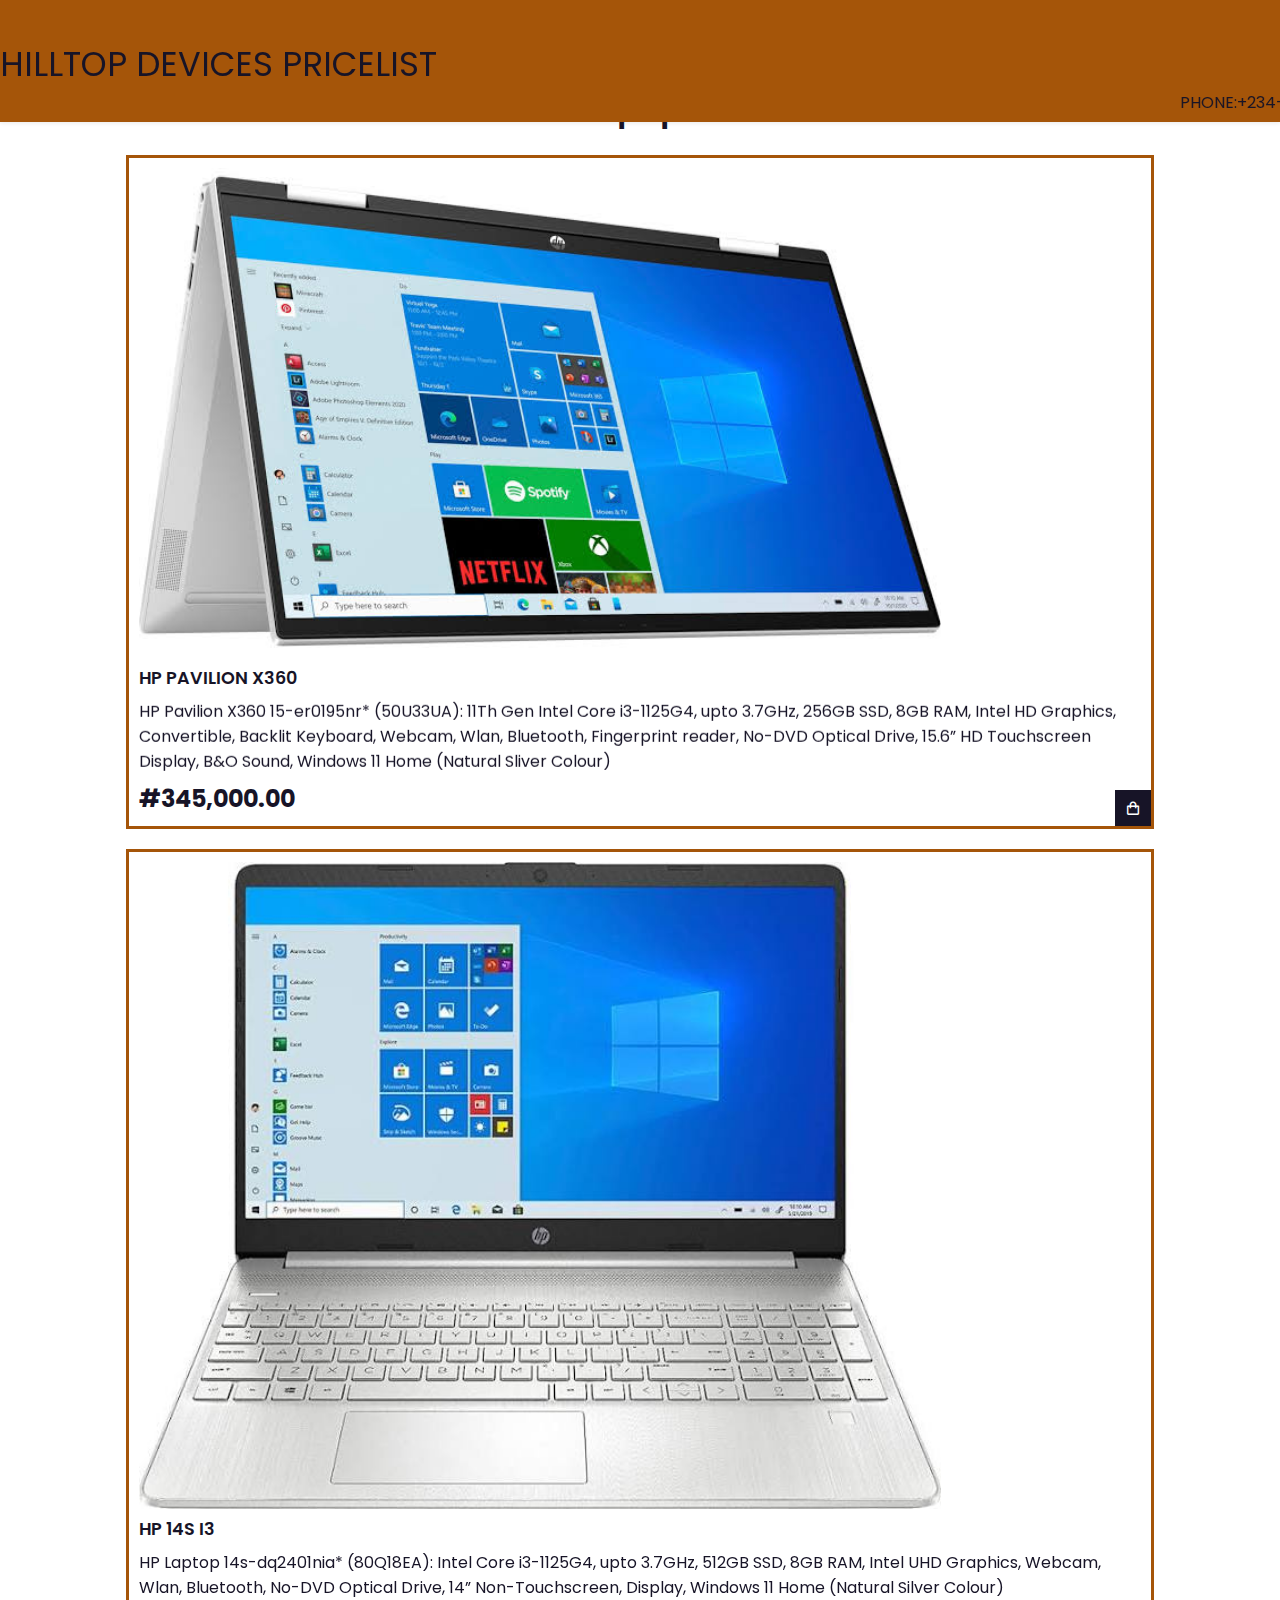
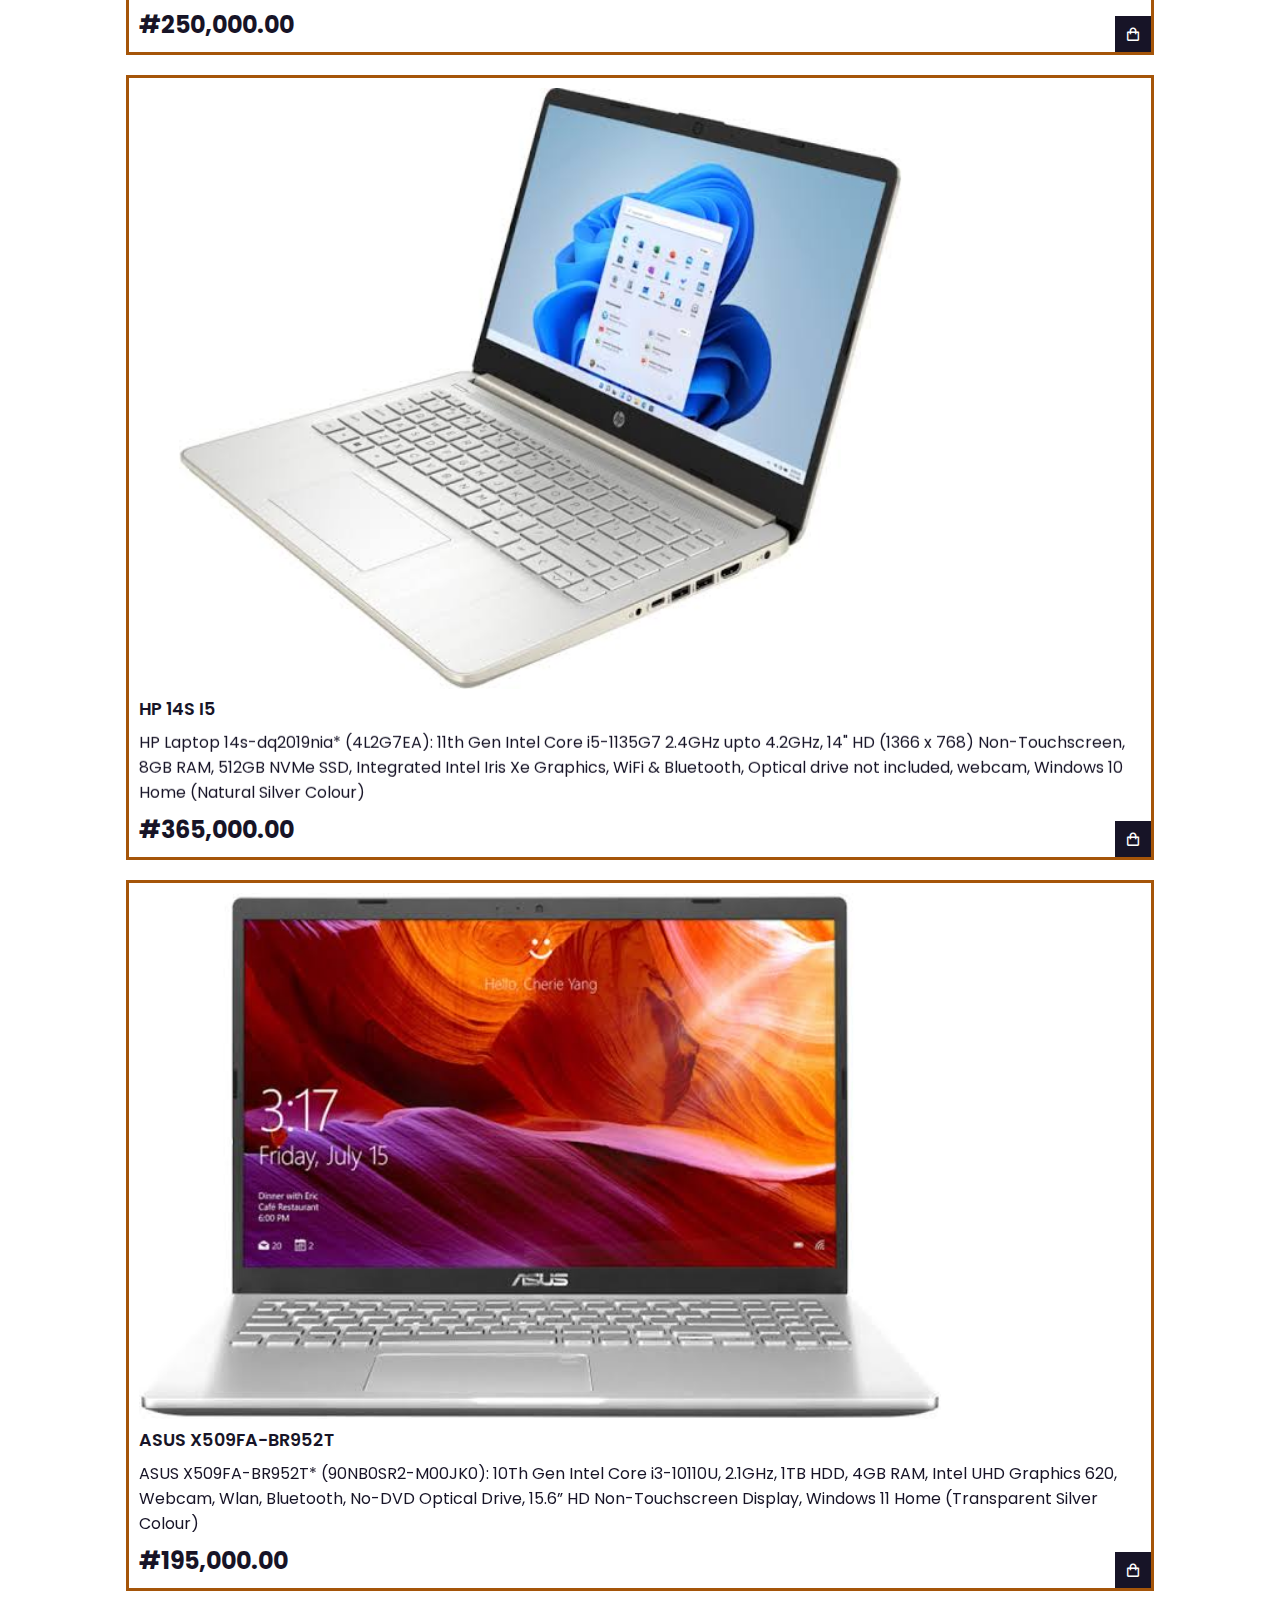
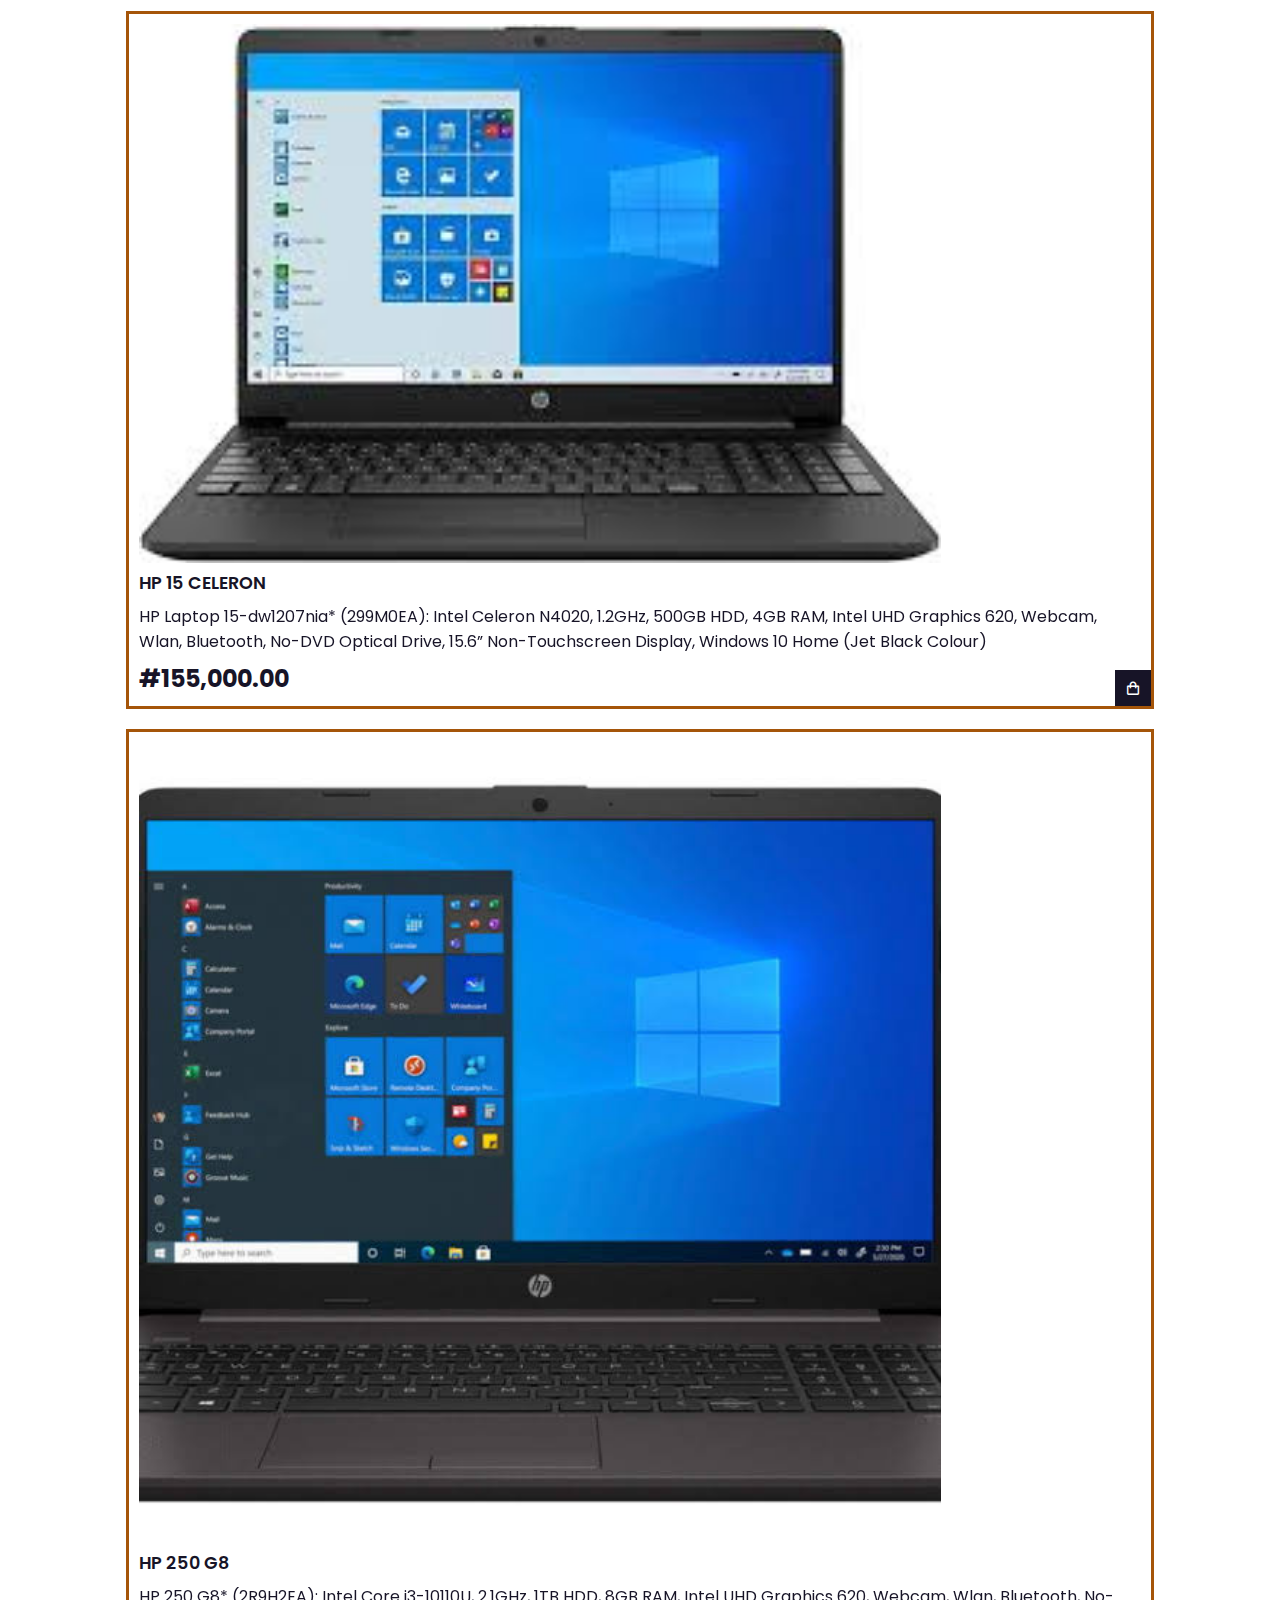
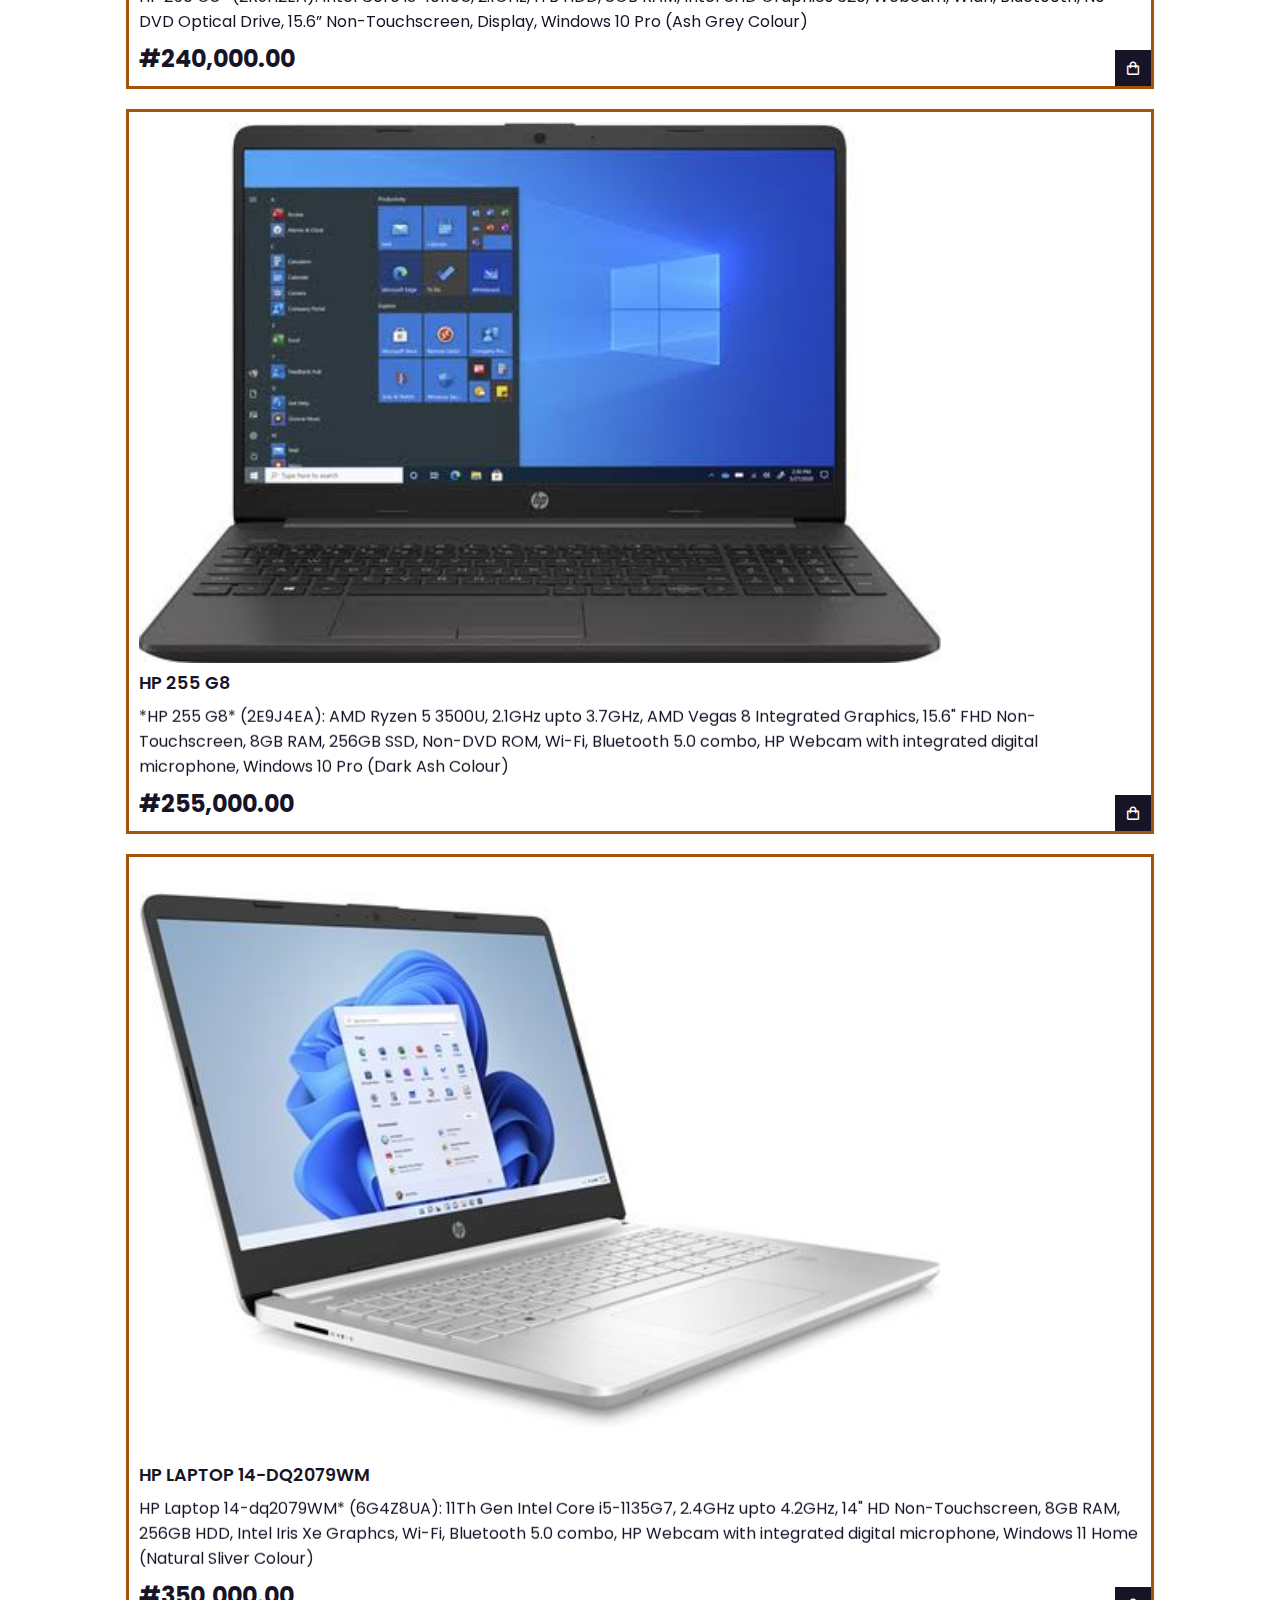
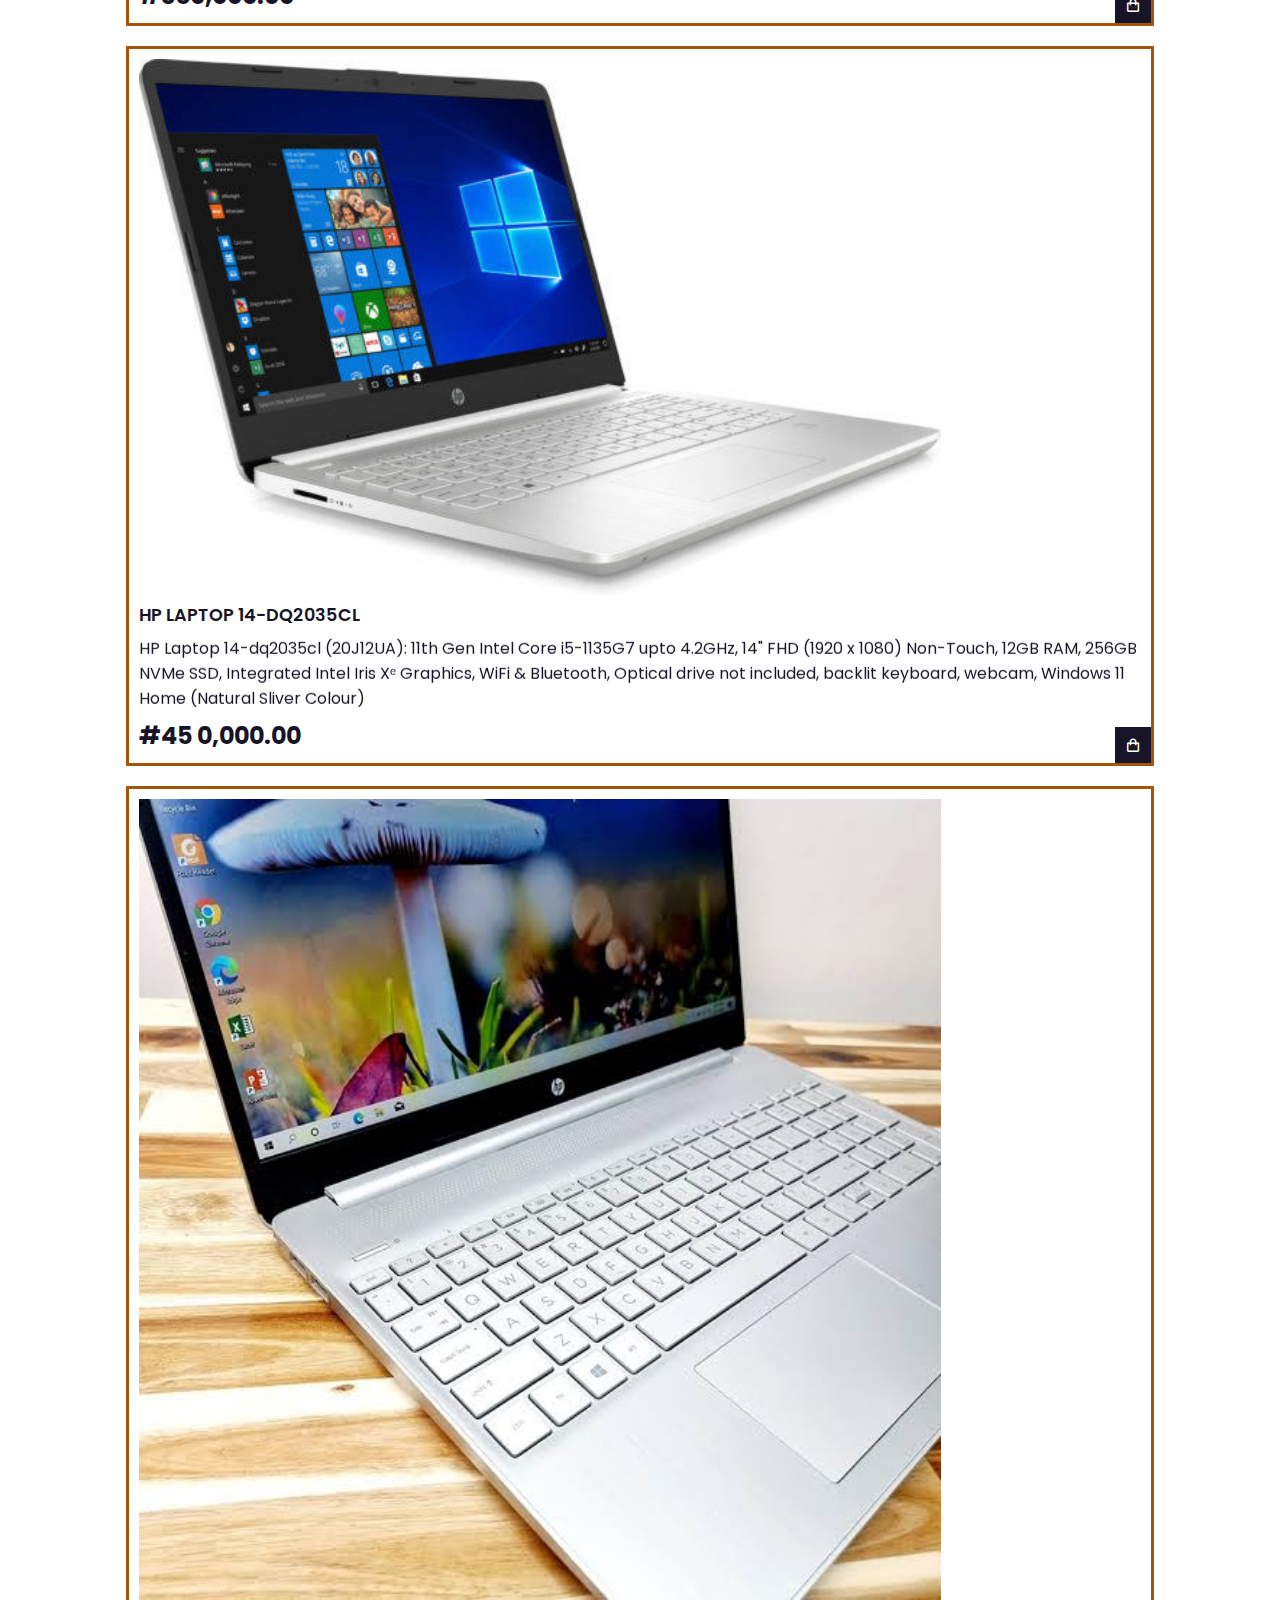
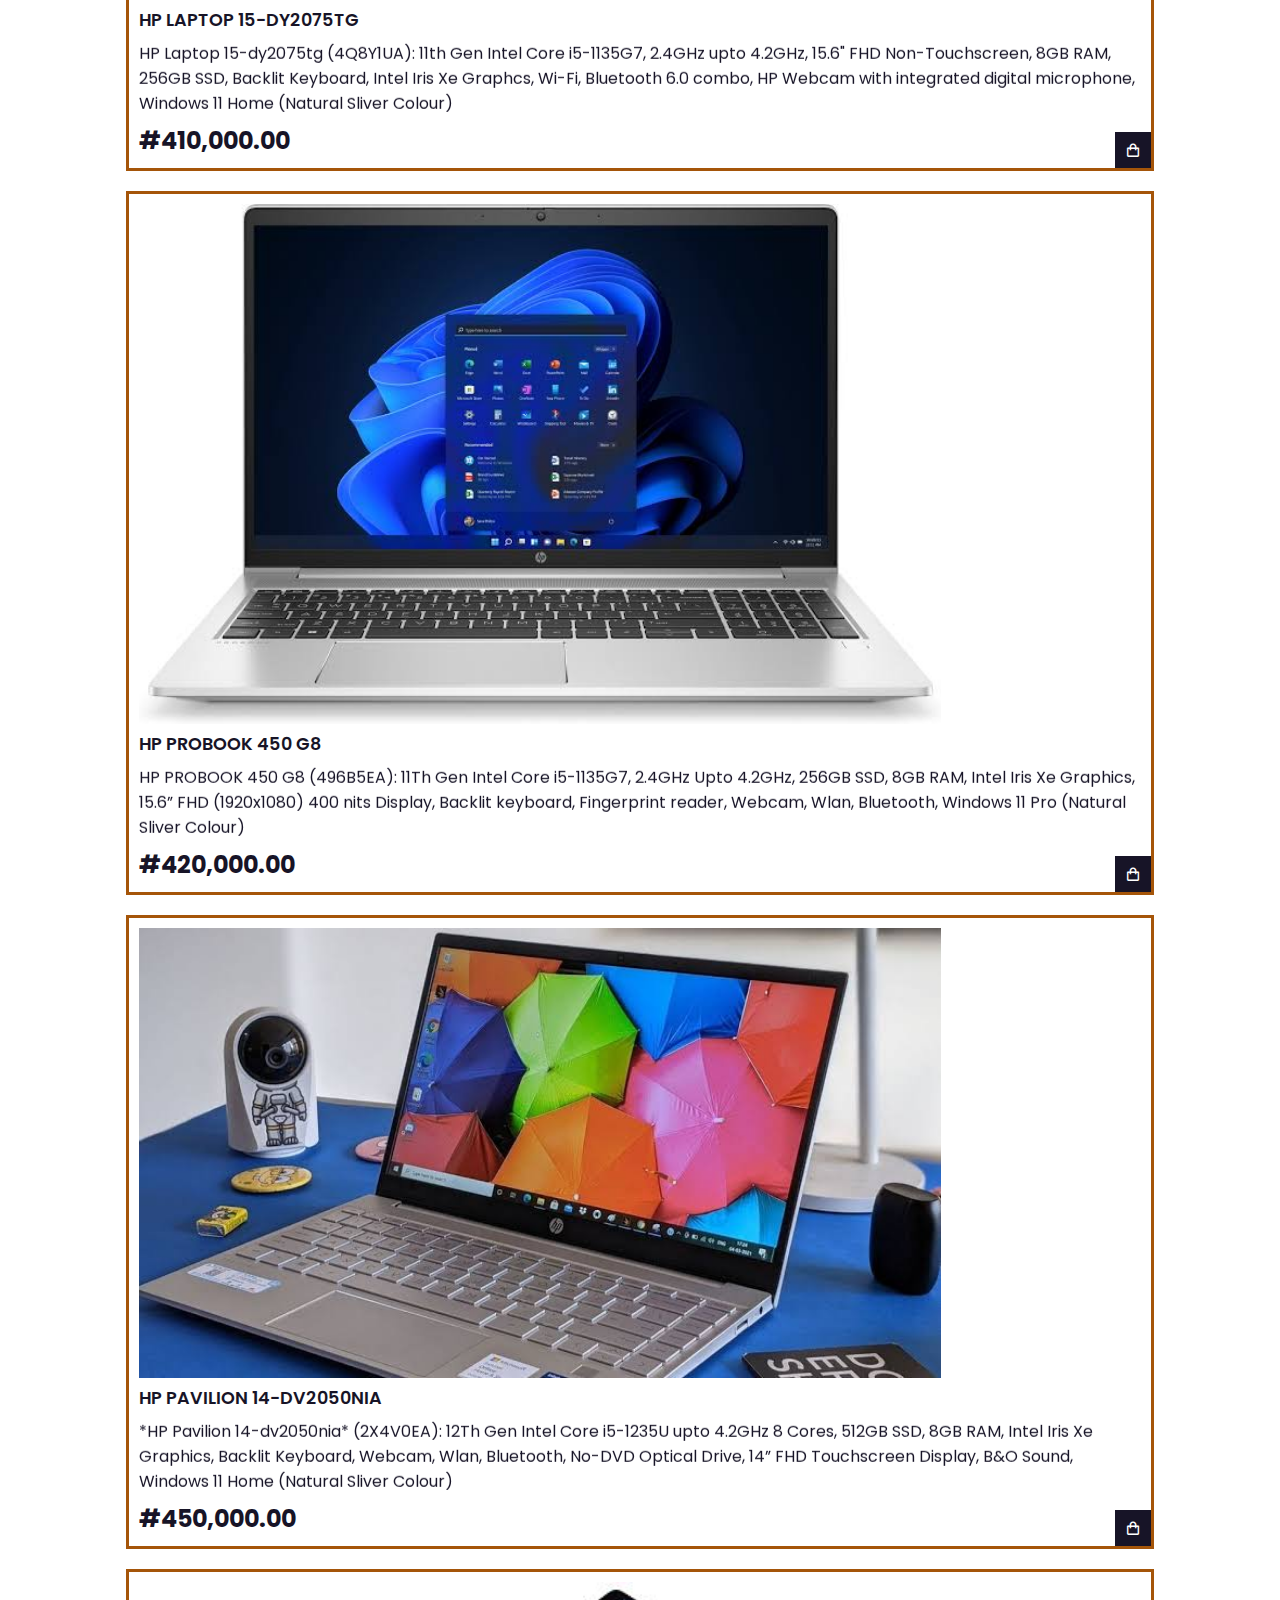
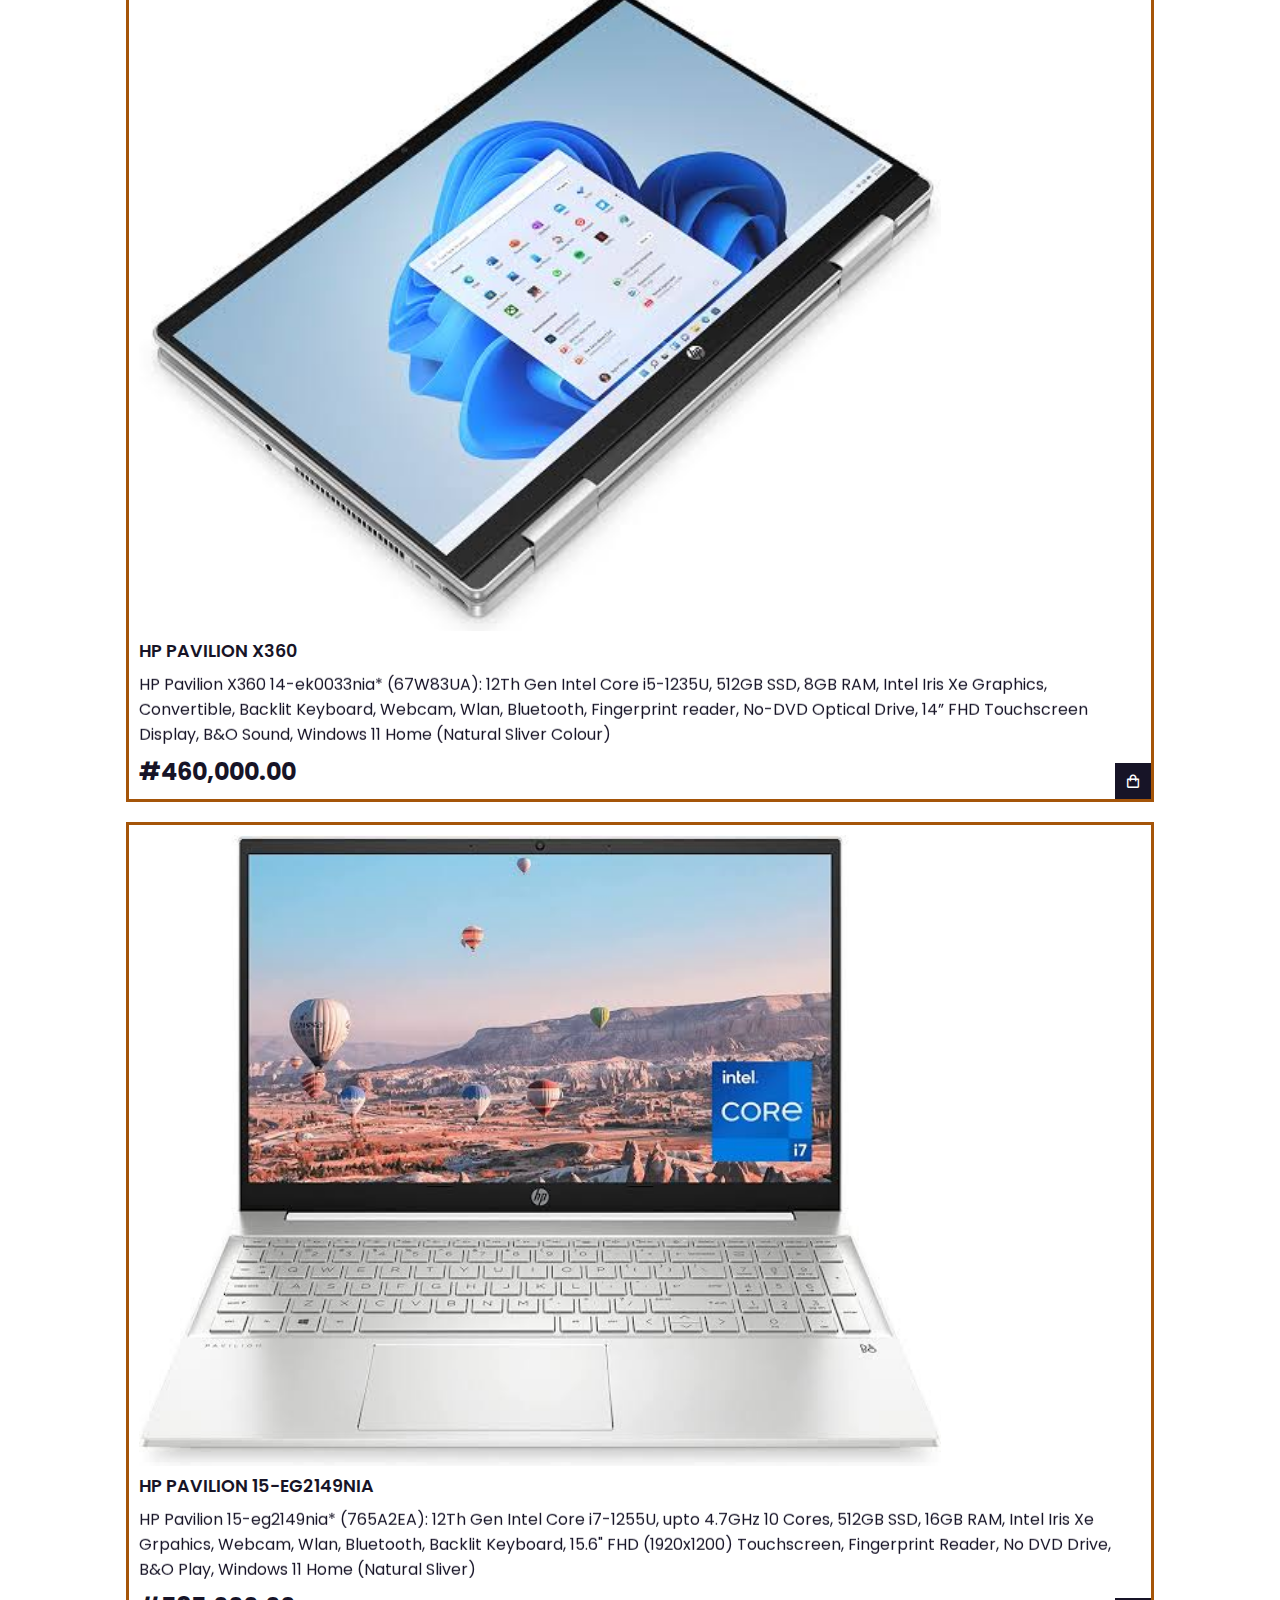
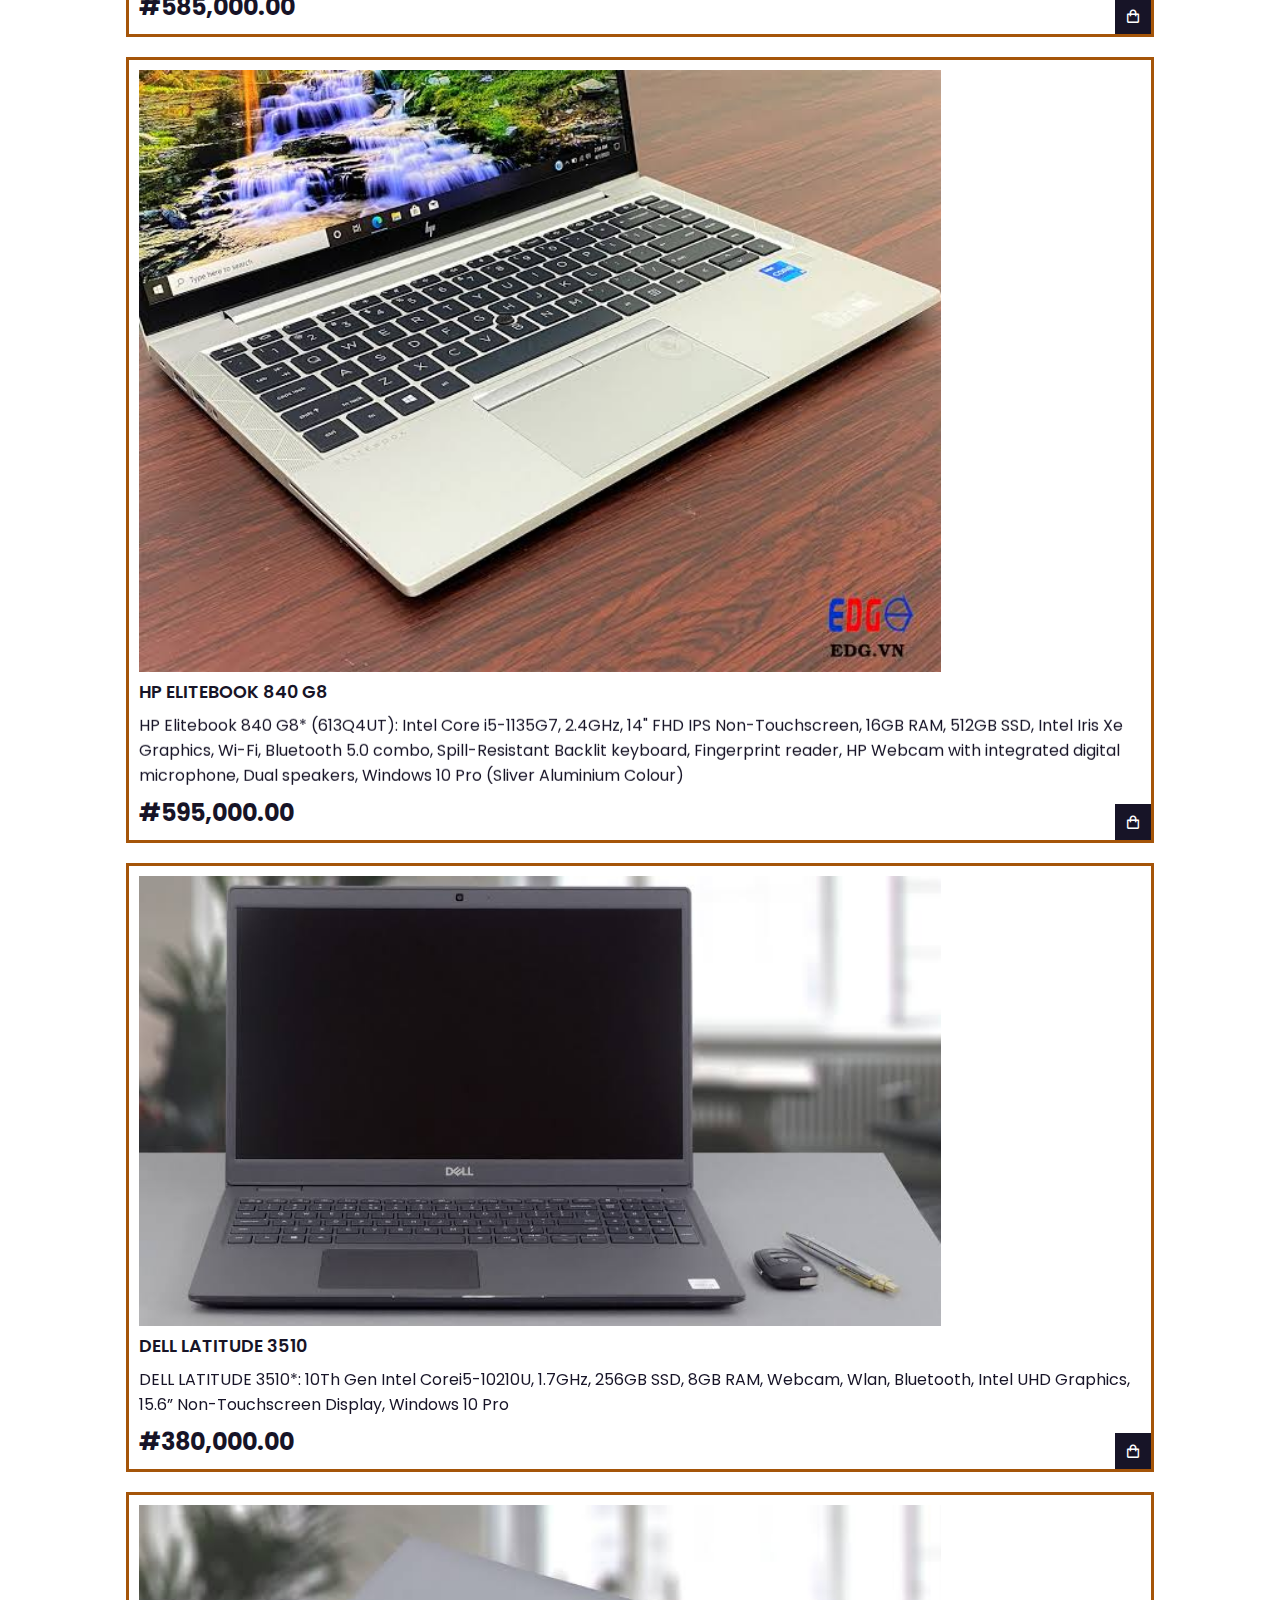
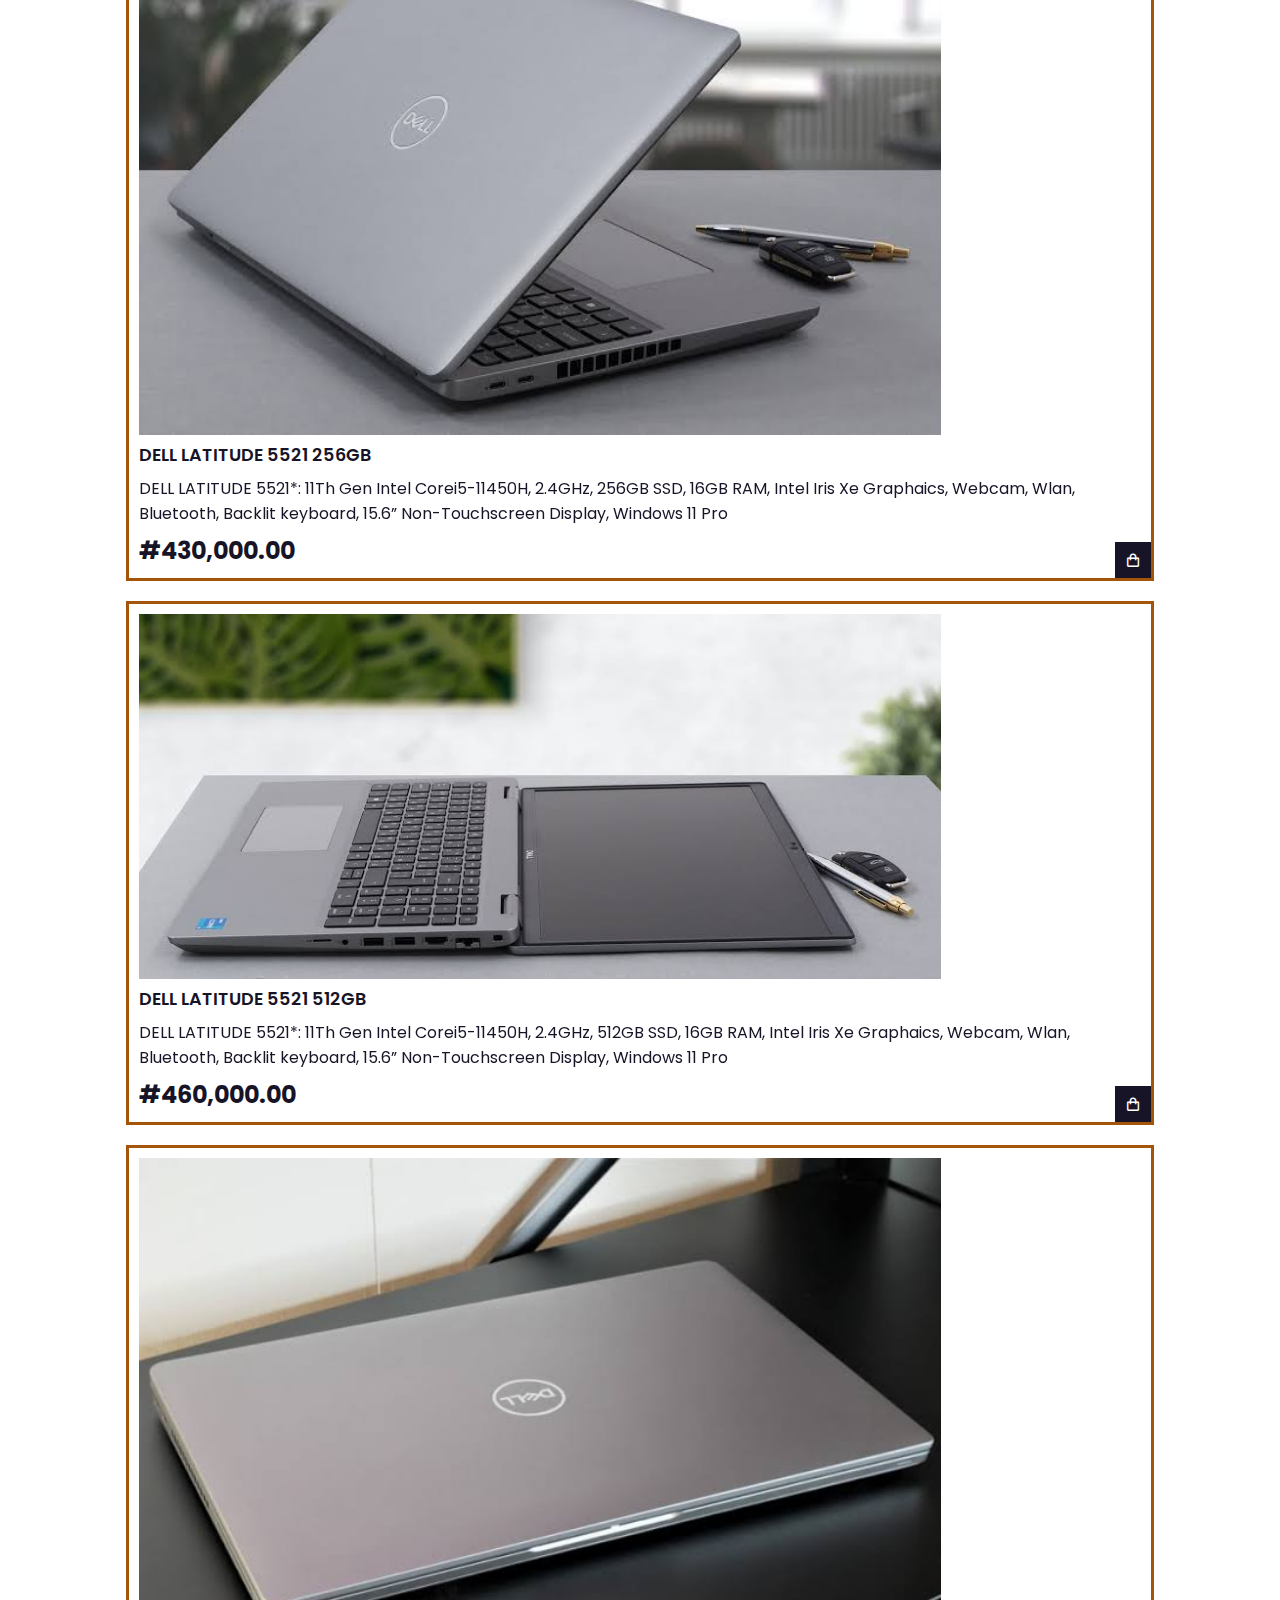
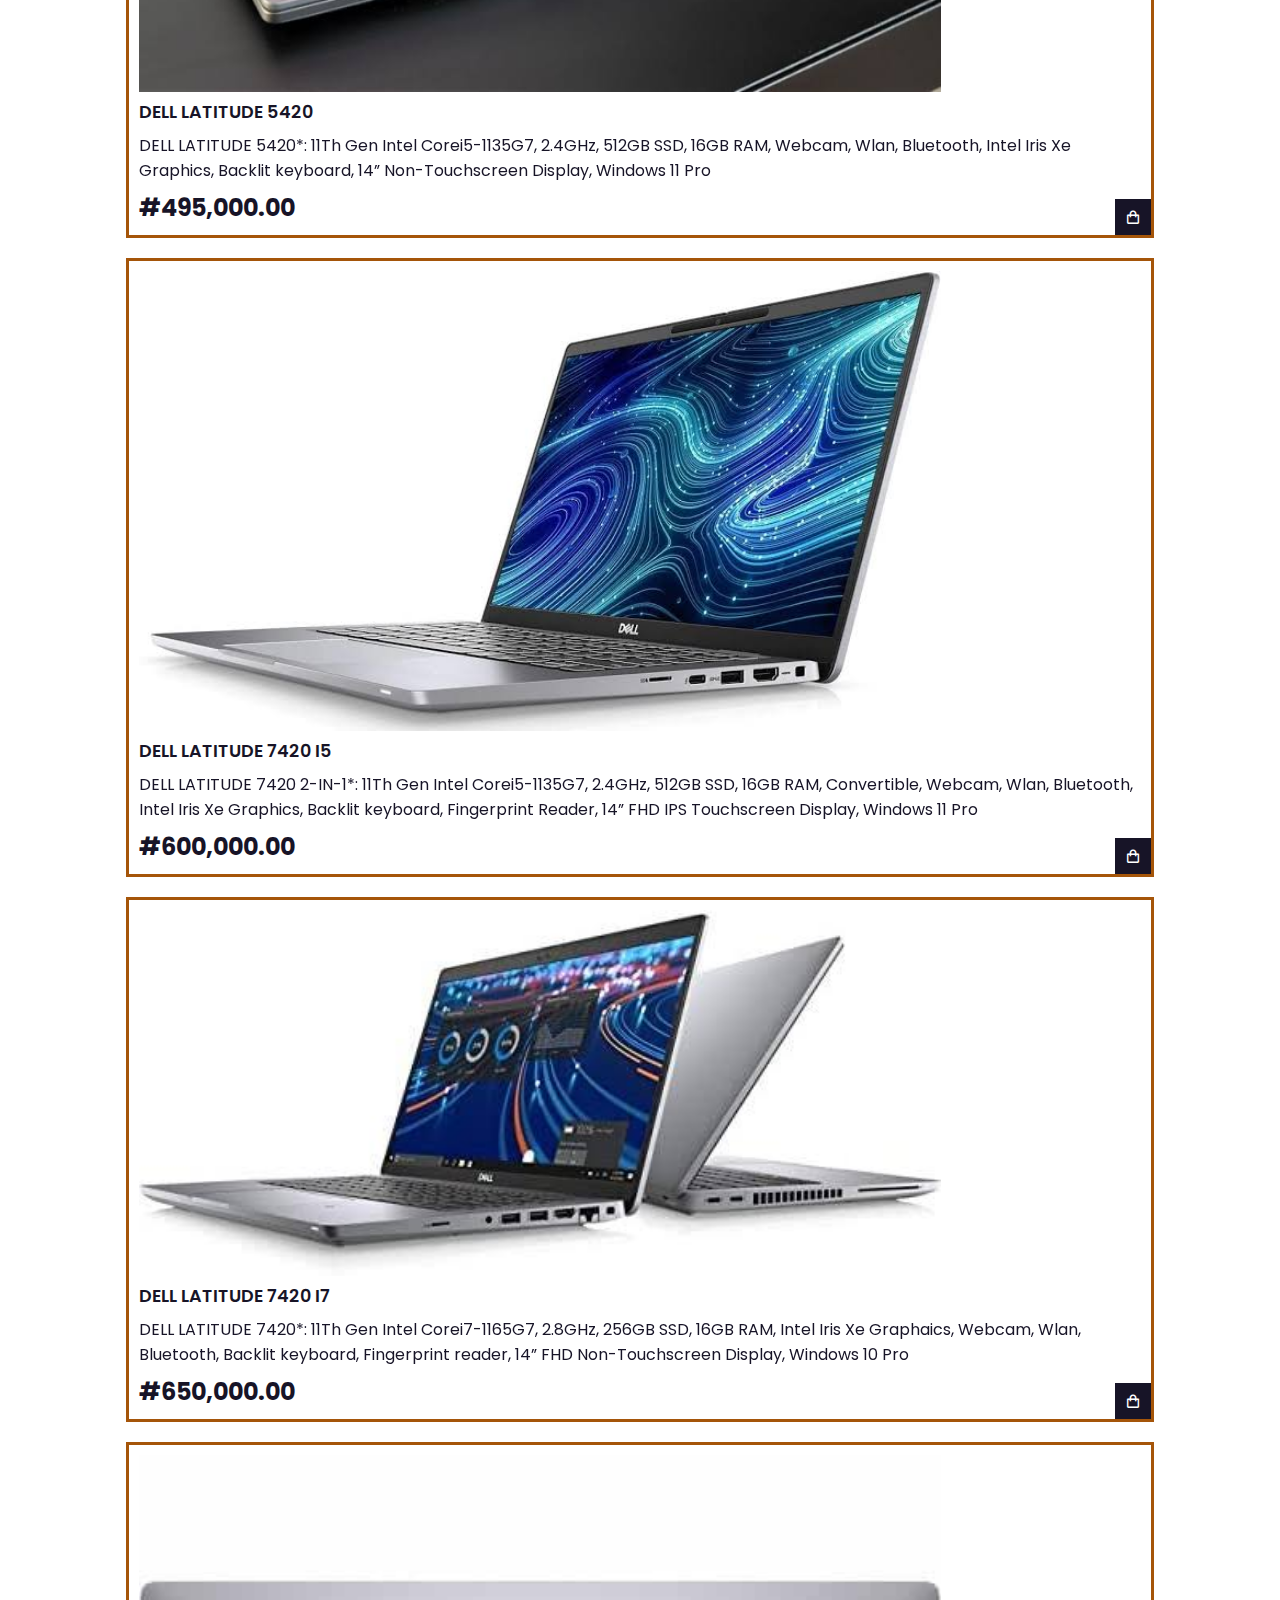
==== commit a67f7dd1: "Update index.html" ====
--- a/HILLTOPPP DEVICES2/index.html
+++ b/HILLTOPPP DEVICES2/index.html
@@ -627,6 +627,7 @@
                 <i class=" bx bx-shopping-bag add-cart"></i>       
           
             </div>
+            <marquee>yes the time is now</marquee>
 
            
             
@@ -639,4 +640,4 @@
 
     
 </body>
-</html>+</html>
